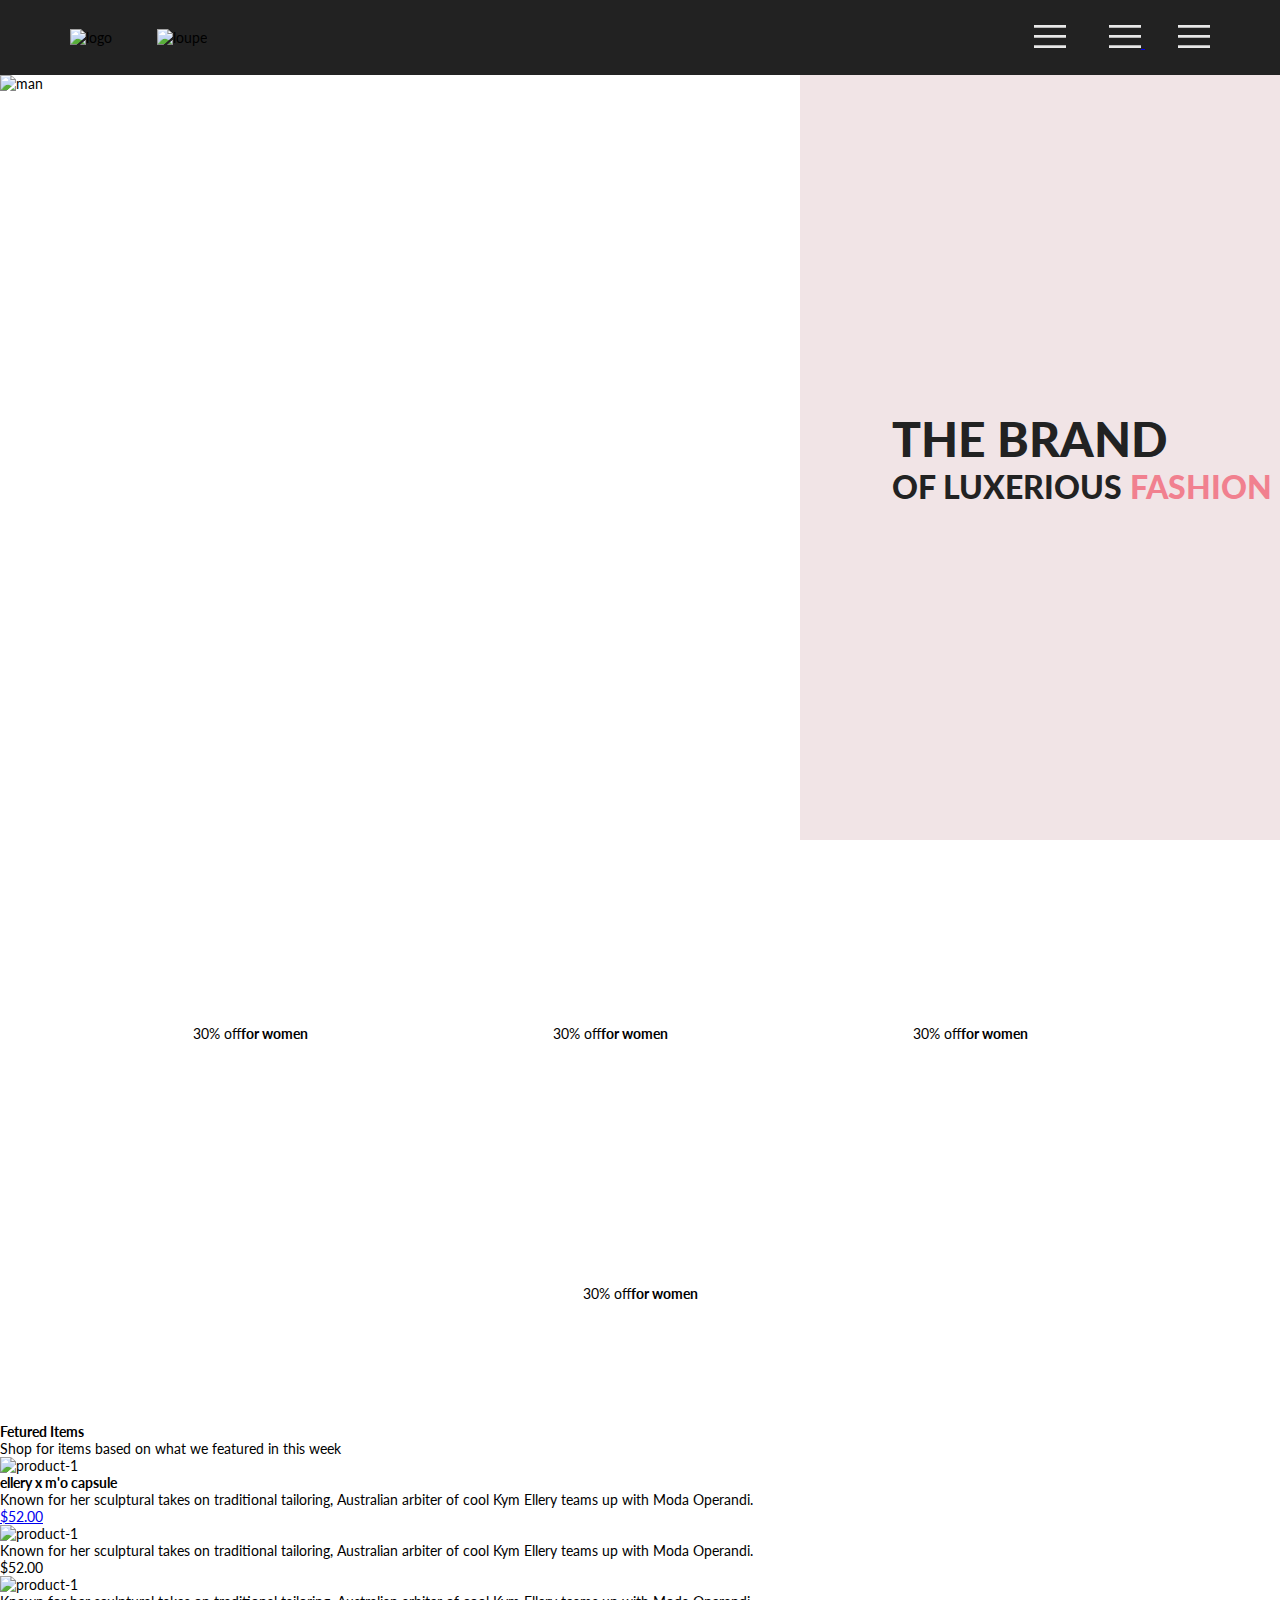
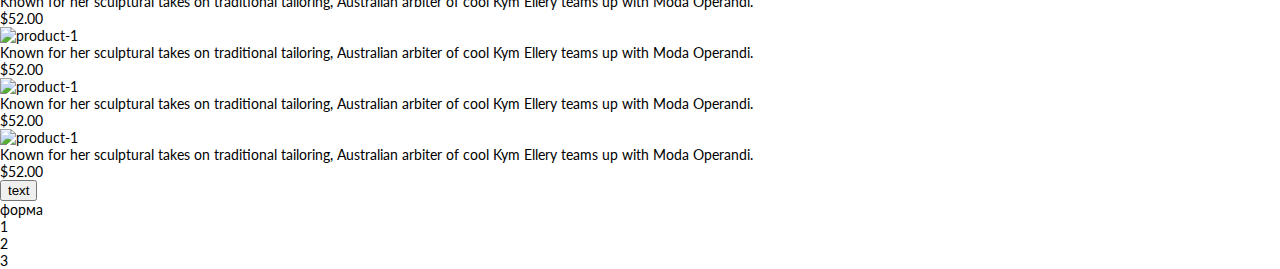
==== index.html @ 74aa557b "add burger svg inline" ====
<!DOCTYPE html>
<html lang="en">

<head>
    <meta charset="UTF-8">
    <meta http-equiv="X-UA-Compatible" content="IE=edge">
    <meta name="viewport" content="width=device-width, initial-scale=1.0">
    <title>Document</title>
    <link rel="stylesheet" href="./css/reset.css">
    <link rel="stylesheet" href="./css/style.css">
    <link rel="preconnect" href="https://fonts.googleapis.com">
    <link rel="preconnect" href="https://fonts.gstatic.com" crossorigin>
    <link href="https://fonts.googleapis.com/css2?family=Lato:ital,wght@0,300;0,400;0,700;0,900;1,400&display=swap"
        rel="stylesheet">
</head>

<body>
    <header class="header">
        <div class="container">
            <div class="header__wrp">
                <div>
                    <img class="header__logo" src="./img/logo.svg" alt="logo">
                    <img class="header__search" src="./img/loupe.svg" alt="loupe">
                </div>
                <div class="header__nav-group">
                    <button class="header__button" type="button">
                        <svg width="32" height="23" viewBox="0 0 32 23" fill="none" xmlns="http://www.w3.org/2000/svg">
                            <path d="M0 23V20.31H32V23H0ZM0 12.76V10.07H32V12.76H0ZM0 2.69V0H32V2.69H0Z" fill="#E8E8E8"/>
                        </svg>    
                    </button>
                    <a class="header__link" href="#">
                        <svg width="32" height="23" viewBox="0 0 32 23" fill="none" xmlns="http://www.w3.org/2000/svg">
                            <path d="M0 23V20.31H32V23H0ZM0 12.76V10.07H32V12.76H0ZM0 2.69V0H32V2.69H0Z" fill="#E8E8E8"/>
                        </svg>
                    </a>
                    <a class="header__link" href="#">
                        <svg width="32" height="23" viewBox="0 0 32 23" fill="none" xmlns="http://www.w3.org/2000/svg">
                            <path d="M0 23V20.31H32V23H0ZM0 12.76V10.07H32V12.76H0ZM0 2.69V0H32V2.69H0Z" fill="#E8E8E8"/>
                        </svg>
                    </a>
                </div>
            </div>
            <nav class="header__menu">
                <h2 class="header__menu-title">menu</h2>
                <ul class="header__menu-list">
                    <li class="header__menu-item menu-sub-item">
                        <h3 class="menu-sub-item__title">man</h3>
                        <ul class="menu-sub-item__list">
                            <li><a class="menu-sub-item__item-link" href="#">Accessories</a></li>
                            <li><a class="menu-sub-item__item-link" href="#">Bags</a></li>
                            <li><a class="menu-sub-item__item-link" href="#">Denim</a></li>
                            <li><a class="menu-sub-item__item-link" href="#">T-Shirts</a></li>
                        </ul>
                    </li>
                    <li>
                        <h3>woman</h3>
                        <ul>
                            <li><a href="#">Accessories</a></li>
                            <li><a href="#">Bags</a></li>
                            <li><a href="#">Denim</a></li>
                            <li><a href="#">T-Shirts</a></li>
                        </ul>
                    </li>
                    <li>
                        <h3>woman</h3>
                        <ul>
                            <li><a href="#">Accessories</a></li>
                            <li><a href="#">Bags</a></li>
                            <li><a href="#">Denim</a></li>
                            <li><a href="#">T-Shirts</a></li>
                        </ul>
                    </li>
                </ul>
            </nav>
        </div>
    </header>
    <main>
        <section class="brand">
            <img class="brand__img" src="./img/man.jpg" alt="man" width="800" height="765">
            <div class="brand__title-wrp">
                <h1 class="brand__title">the brand<span class="brand__sub-title">of luxerious <span
                            class="brand__sub-title-pink">fashion</span></span></h1>
            </div>
        </section>
        <section class="sales container">
            <h2 class="visually-hidden">sales</h2>
            <ul class="sales__list">
                <li class="sales__item sales__item--woman">
                    <p class="sales__item-text">30% off</p>
                    <h3 class="sales__item-title">for women</h3>
                </li>
                <li class="sales__item sales__item--man">
                    <p class="sales__item-text">30% off</p>
                    <h3 class="sales__item-title">for women</h3>
                </li>
                <li class="sales__item sales__item--kids">
                    <p class="sales__item-text">30% off</p>
                    <h3 class="sales__item-title">for women</h3>
                </li>
                <li class="sales__item sales__item--shoes">
                    <p class="sales__item-text">30% off</p>
                    <h3 class="sales__item-title">for women</h3>
                </li>
            </ul>
        </section>
        <section class="products">
            <h2 class="products__title">Fetured Items</h2>
            <p class="products__text">Shop for items based on what we featured in this week</p>
            <ul class="products__list">
                <li class="products__item">
                    <img class="products__item-img" src="./img/product-1.jpg" alt="product-1">
                    <h3 class="products__item-title">ellery x m'o capsule</h3>
                    <p class="products__item-desc">Known for her sculptural takes on traditional tailoring, Australian arbiter of cool Kym Ellery
                        teams up with Moda Operandi.</p>
                    <a class="products__item-link" href="#">$52.00</a>
                </li>
                <li>
                    <img src="./img/product-1.jpg" alt="product-1">
                    <p>Known for her sculptural takes on traditional tailoring, Australian arbiter of cool Kym Ellery
                        teams up with Moda Operandi.</p>
                    <p class="products__item-price">$52.00</p>
                </li>
                <li>
                    <img src="./img/product-1.jpg" alt="product-1">
                    <p>Known for her sculptural takes on traditional tailoring, Australian arbiter of cool Kym Ellery
                        teams up with Moda Operandi.</p>
                    <span>$52.00</span>
                </li>
                </li>
                <li>
                    <img src="./img/product-1.jpg" alt="product-1">
                    <p>Known for her sculptural takes on traditional tailoring, Australian arbiter of cool Kym Ellery
                        teams up with Moda Operandi.</p>
                    <p>$52.00</p>
                </li>
                </li>
                <li>
                    <img src="./img/product-1.jpg" alt="product-1">
                    <p>Known for her sculptural takes on traditional tailoring, Australian arbiter of cool Kym Ellery
                        teams up with Moda Operandi.</p>
                    <p>$52.00</p>
                </li>
                </li>
                <li>
                    <img src="./img/product-1.jpg" alt="product-1">
                    <p>Known for her sculptural takes on traditional tailoring, Australian arbiter of cool Kym Ellery
                        teams up with Moda Operandi.</p>
                    <p>$52.00</p>
                </li>
            </ul>
            <button class="products__button">text</button>
        </section>
    </main>
    <footer>
        <div>форма</div>
        <ul>
            <li>1</li>
            <li>2</li>
            <li>3</li>
        </ul>
    </footer>
</body>

</html>
---- css/style.css ----
:root {
    --black: #222222;
    --pink-bkg: #F1E4E6;
    --pink-text: #F1808F;
}

body {
    font-family: 'Lato';
    font-weight: 400;
    font-style: normal;
    font-size: 14px;
    line-height: 17px;
}

.visually-hidden {
    position: absolute;
    white-space: nowrap;
    width: 1px;
    height: 1px;
    overflow: hidden;
    border: 0;
    padding: 0;
    clip: rect(0 0 0 0);
    clip-path: inset(50%);
    margin: -1px;
}

.container {
    width: 1140px;
    margin: 0 auto;
}

.header {
    background-color: var(--black);
}

.header__logo {
    margin: 0 41px 0 0;
}

.header__button {
    background-color: transparent;
    border: 0;
}

.header__link {
    margin: 0 0 0 33px;
}

.header__wrp {
    display: flex;
    justify-content: space-between;
    min-height: 75px;
    align-items: center;
}

.header__menu {
    display: none;
}

.brand {
    display: flex;
    margin: 0 0 63px;
}

.brand__title-wrp {
    display: flex;
    align-items: center;
    padding: 0 0 0 92px;
    background-color: var(--pink-bkg);
    flex-grow: 1;
}

.brand__title {
    font-size: 48px;
    font-weight: 900;
    line-height: 58px;
    color: var(--black);
    text-transform: uppercase;
}

.brand__sub-title {
    display: block;
    font-size: 32px;
    line-height: 38px;
}

.brand__sub-title-pink {
    color: var(--pink-text)
}

.sales__item {
    width: 360px;
    min-height: 260px;
    display: flex;
    align-items: center;
    justify-content: center;
}

.sales__list {
    display: flex;
    flex-wrap: wrap;
}

.sales__item--woman {
    background-image: url('../img/sales-woman.jpg');
}

.sales__item--shoes {
    width: 100%;
}
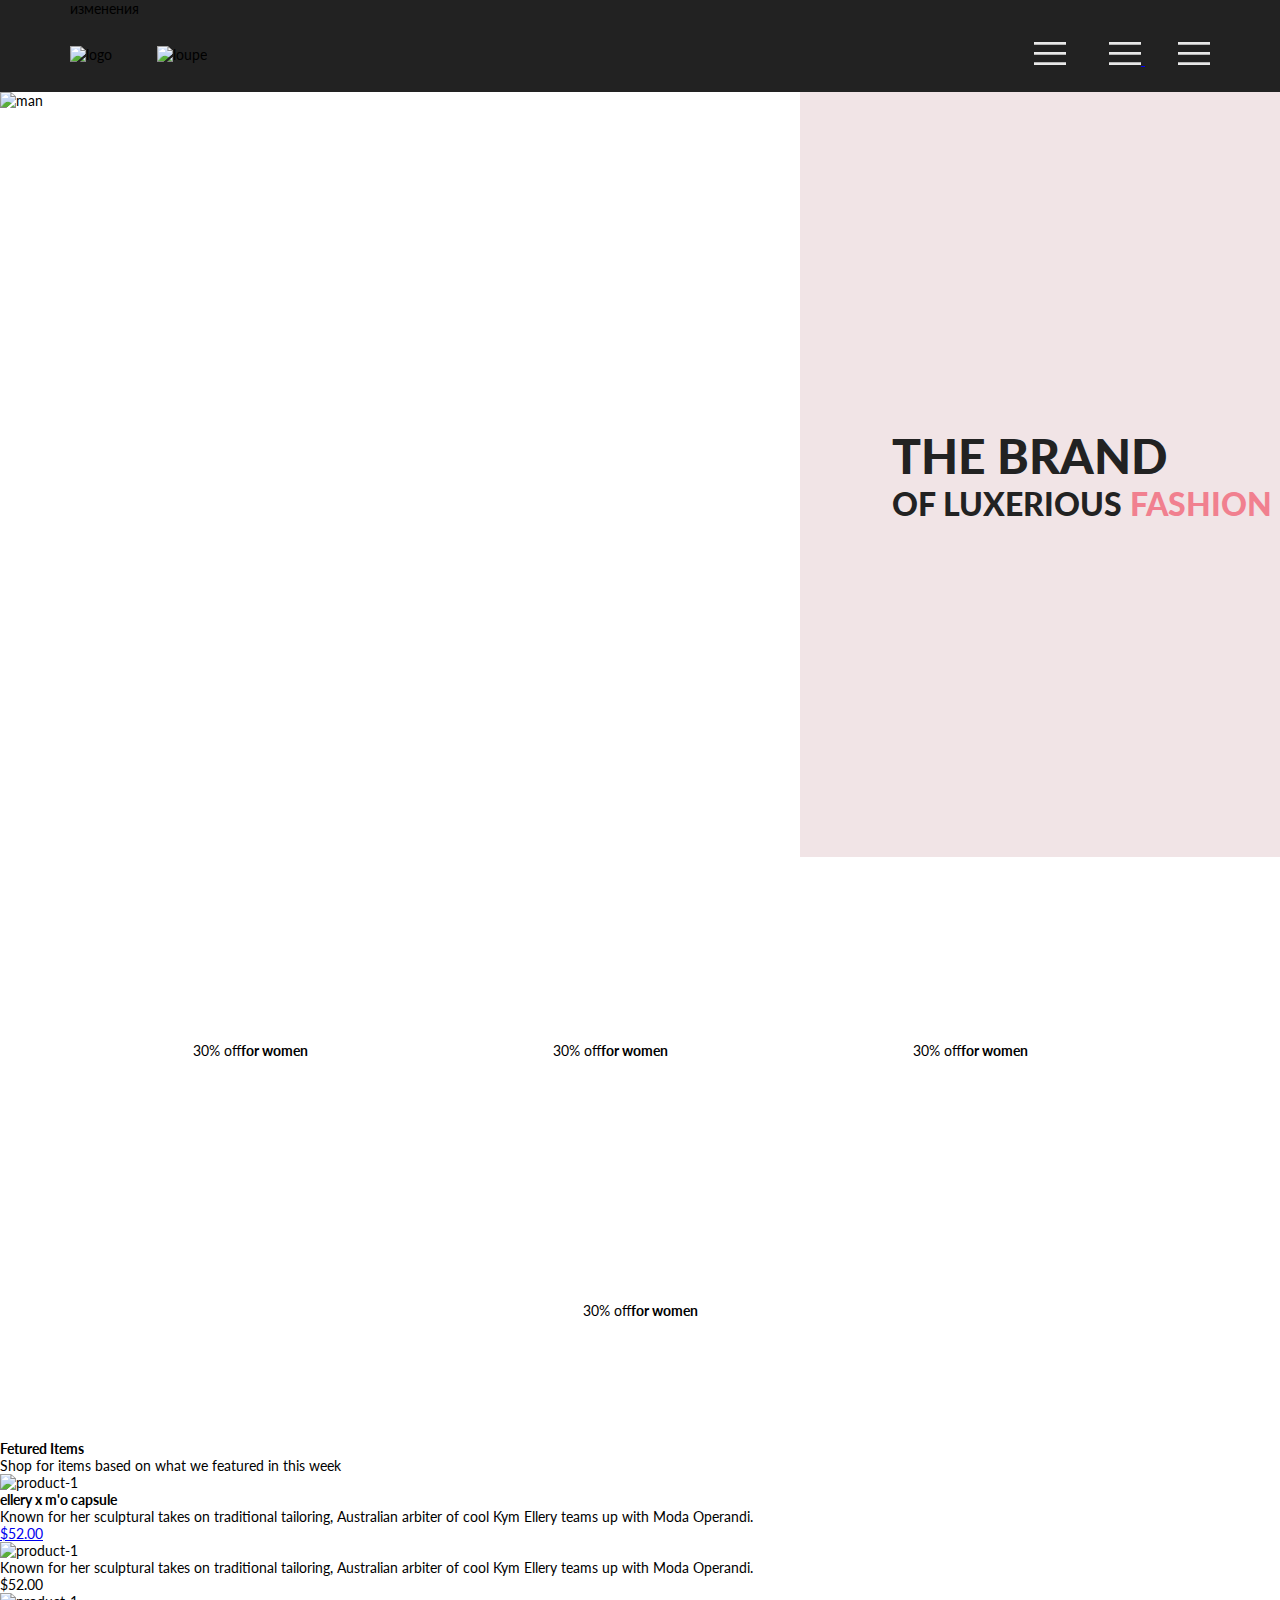
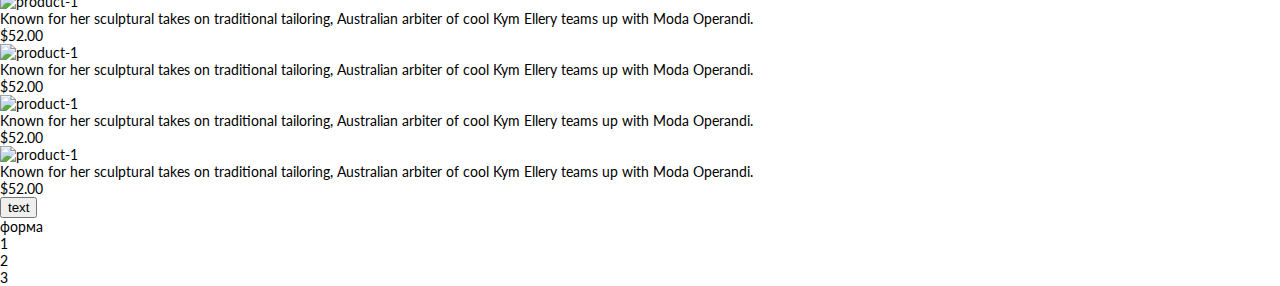
==== commit 6ce8b3d1: "add burger svg inline" ====
--- a/index.html
+++ b/index.html
@@ -17,6 +17,7 @@
 <body>
     <header class="header">
         <div class="container">
+            изменения
             <div class="header__wrp">
                 <div>
                     <img class="header__logo" src="./img/logo.svg" alt="logo">
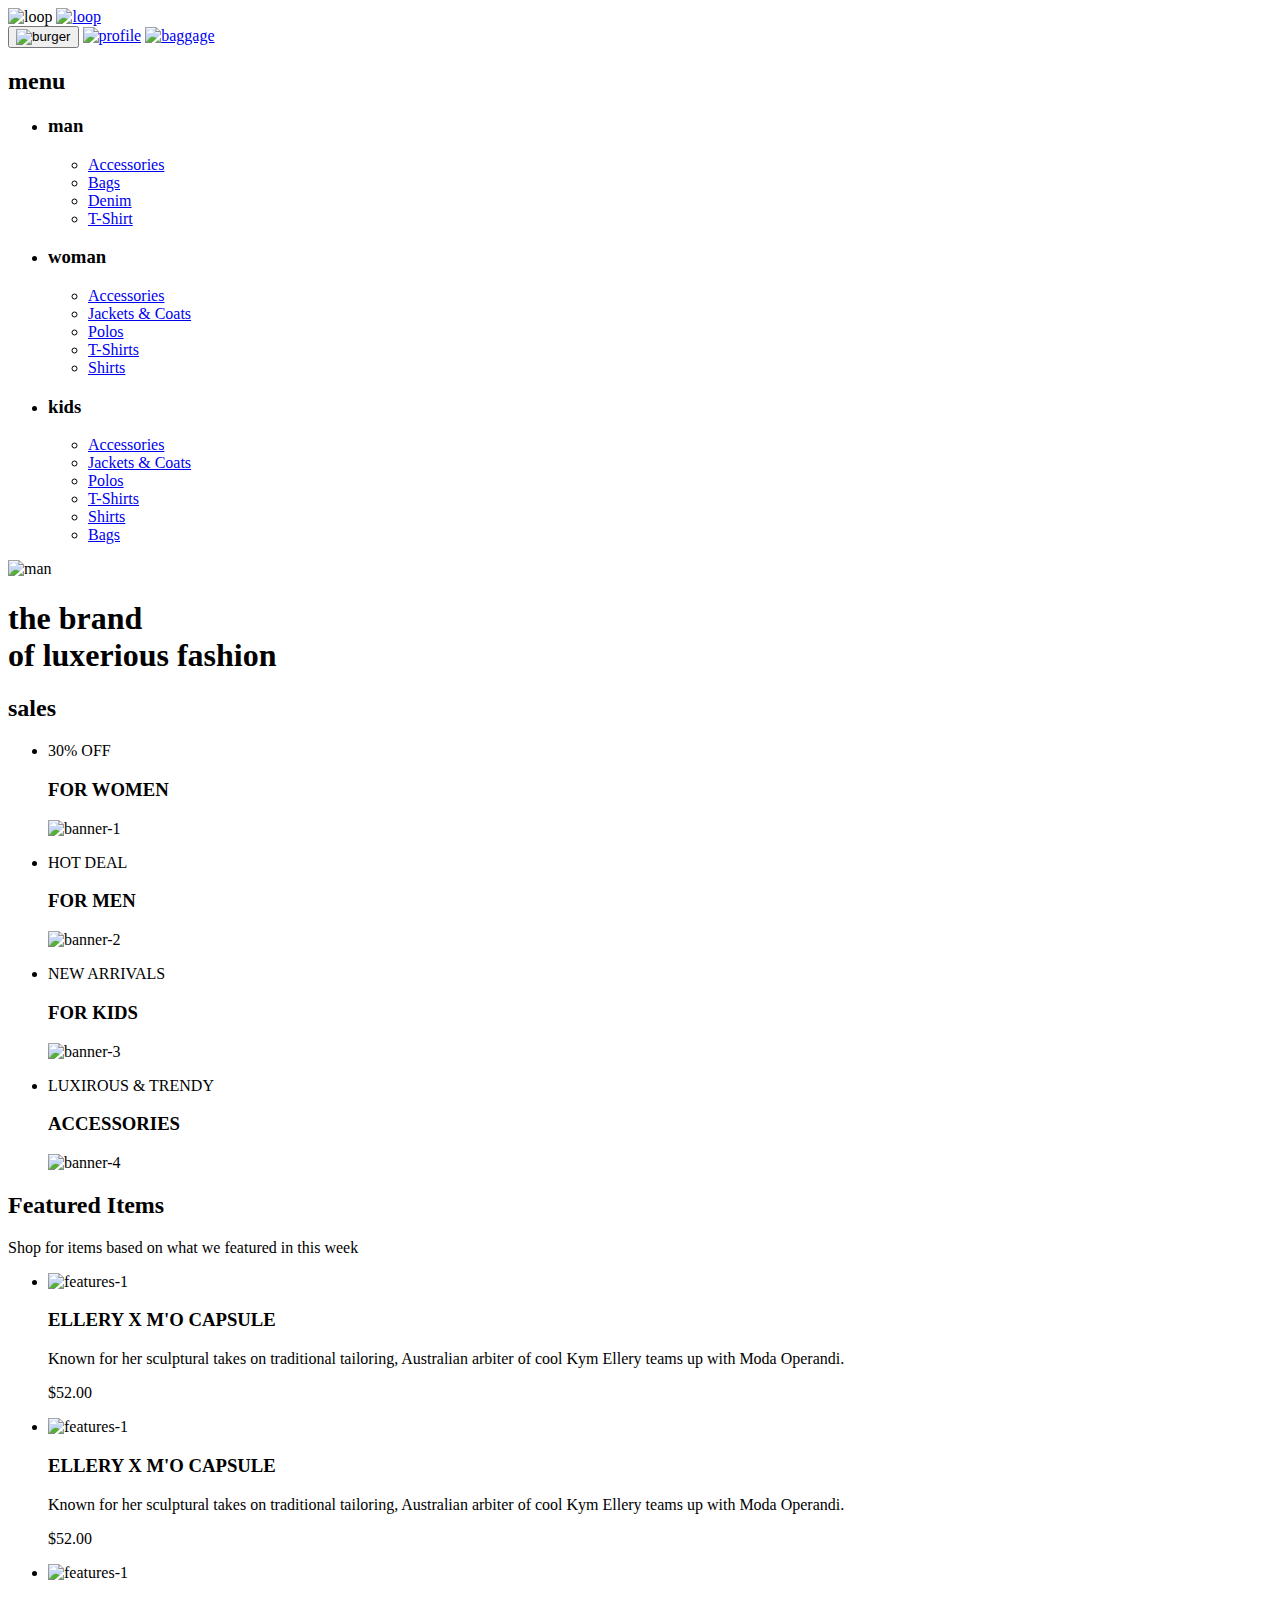
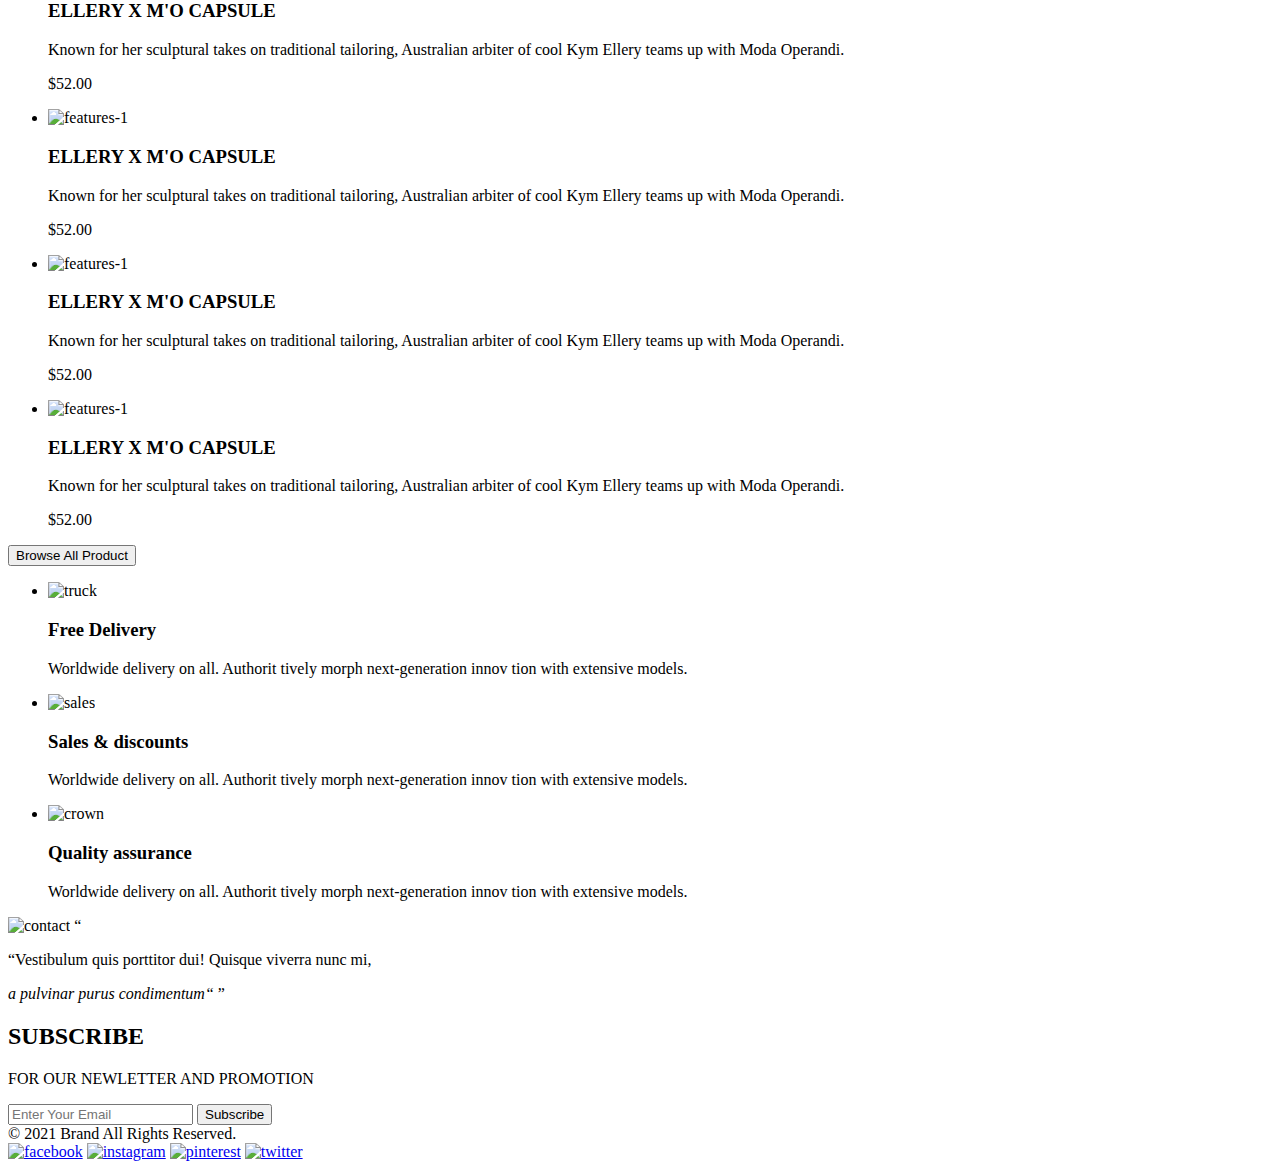
==== commit 9d41cdc2: "fix" ====
--- a/index.html
+++ b/index.html
@@ -1,165 +1,245 @@
 <!DOCTYPE html>
 <html lang="en">
-
-<head>
-    <meta charset="UTF-8">
-    <meta http-equiv="X-UA-Compatible" content="IE=edge">
-    <meta name="viewport" content="width=device-width, initial-scale=1.0">
-    <title>Document</title>
-    <link rel="stylesheet" href="./css/reset.css">
-    <link rel="stylesheet" href="./css/style.css">
+  <head>
+    <meta charset="UTF-8" />
+    <meta http-equiv="X-UA-Compatible" content="IE=edge" />
+    <meta name="viewport" content="width=device-width, initial-scale=1.0" />
+    <link rel="stylesheet" href="reset.css">
+    <link rel="stylesheet" href="styles.css" />
+    <title>Web-I</title>
     <link rel="preconnect" href="https://fonts.googleapis.com">
-    <link rel="preconnect" href="https://fonts.gstatic.com" crossorigin>
-    <link href="https://fonts.googleapis.com/css2?family=Lato:ital,wght@0,300;0,400;0,700;0,900;1,400&display=swap"
-        rel="stylesheet">
-</head>
-
-<body>
+<link rel="preconnect" href="https://fonts.gstatic.com" crossorigin>
+<link href="https://fonts.googleapis.com/css2?family=Lato:ital,wght@0,300;0,400;0,700;1,400&display=swap" rel="stylesheet">
+  </head>
+  <body>
     <header class="header">
-        <div class="container">
-            изменения
-            <div class="header__wrp">
-                <div>
-                    <img class="header__logo" src="./img/logo.svg" alt="logo">
-                    <img class="header__search" src="./img/loupe.svg" alt="loupe">
-                </div>
-                <div class="header__nav-group">
-                    <button class="header__button" type="button">
-                        <svg width="32" height="23" viewBox="0 0 32 23" fill="none" xmlns="http://www.w3.org/2000/svg">
-                            <path d="M0 23V20.31H32V23H0ZM0 12.76V10.07H32V12.76H0ZM0 2.69V0H32V2.69H0Z" fill="#E8E8E8"/>
-                        </svg>    
-                    </button>
-                    <a class="header__link" href="#">
-                        <svg width="32" height="23" viewBox="0 0 32 23" fill="none" xmlns="http://www.w3.org/2000/svg">
-                            <path d="M0 23V20.31H32V23H0ZM0 12.76V10.07H32V12.76H0ZM0 2.69V0H32V2.69H0Z" fill="#E8E8E8"/>
-                        </svg>
-                    </a>
-                    <a class="header__link" href="#">
-                        <svg width="32" height="23" viewBox="0 0 32 23" fill="none" xmlns="http://www.w3.org/2000/svg">
-                            <path d="M0 23V20.31H32V23H0ZM0 12.76V10.07H32V12.76H0ZM0 2.69V0H32V2.69H0Z" fill="#E8E8E8"/>
-                        </svg>
-                    </a>
-                </div>
-            </div>
-            <nav class="header__menu">
-                <h2 class="header__menu-title">menu</h2>
-                <ul class="header__menu-list">
-                    <li class="header__menu-item menu-sub-item">
-                        <h3 class="menu-sub-item__title">man</h3>
-                        <ul class="menu-sub-item__list">
-                            <li><a class="menu-sub-item__item-link" href="#">Accessories</a></li>
-                            <li><a class="menu-sub-item__item-link" href="#">Bags</a></li>
-                            <li><a class="menu-sub-item__item-link" href="#">Denim</a></li>
-                            <li><a class="menu-sub-item__item-link" href="#">T-Shirts</a></li>
-                        </ul>
-                    </li>
-                    <li>
-                        <h3>woman</h3>
-                        <ul>
-                            <li><a href="#">Accessories</a></li>
-                            <li><a href="#">Bags</a></li>
-                            <li><a href="#">Denim</a></li>
-                            <li><a href="#">T-Shirts</a></li>
-                        </ul>
-                    </li>
-                    <li>
-                        <h3>woman</h3>
-                        <ul>
-                            <li><a href="#">Accessories</a></li>
-                            <li><a href="#">Bags</a></li>
-                            <li><a href="#">Denim</a></li>
-                            <li><a href="#">T-Shirts</a></li>
-                        </ul>
-                    </li>
-                </ul>
-            </nav>
-        </div>
+      <div class="container">
+        <div class="header__wrp">
+        <div class="header__nav-group">
+      <img src="img/logo.svg" alt="loop" class="header_logo"/>
+      <a href="#"><img src="img/loop.svg" alt="loop" class="header__link" /></a>
+    </div>
+    <div>
+      <button><img src="img/burger.svg" alt="burger" class="header__button"/></button>
+      <a href="#"><img src="img/profile.svg" alt="profile" class="header__link" /></a>
+      <a href="#"><img src="img/baggage.svg" alt="baggage" class="header__link" /></a>
+    </div>
+  </div>
+      <nav class="header__menu">
+        <h2 class="header__menu-title">menu</h2>
+        <ul class="header__menu-list">
+          <li class="header__menu-sub-item">
+            <h3 class="menu-sub-item-title">man</h3>
+            <ul class="menu-sub-item-list">
+              <li class="menu-sub-item-list__item-link"><a href="#">Accessories</a></li>
+              <li><a href="#">Bags</a></li>
+              <li><a href="#">Denim</a></li>
+              <li><a href="#">T-Shirt</a></li>
+            </ul>
+          </li>
+          <li>
+            <h3>woman</h3>
+            <ul>
+              <li><a href="#">Accessories</a></li>
+              <li><a href="#">Jackets & Coats</a></li>
+              <li><a href="#">Polos</a></li>
+              <li><a href="#">T-Shirts</a></li>
+              <li><a href="#">Shirts</a></li>
+            </ul>
+          </li>
+          <li>
+            <h3>kids</h3>
+            <ul>
+              <li><a href="#">Accessories</a></li>
+              <li><a href="#">Jackets & Coats</a></li>
+              <li><a href="#">Polos</a></li>
+              <li><a href="#">T-Shirts</a></li>
+              <li><a href="#">Shirts</a></li>
+              <li><a href="#">Bags</a></li>
+            </ul>
+          </li>
+        </ul>
+      </nav>
+    </div>
     </header>
     <main>
-        <section class="brand">
-            <img class="brand__img" src="./img/man.jpg" alt="man" width="800" height="765">
-            <div class="brand__title-wrp">
-                <h1 class="brand__title">the brand<span class="brand__sub-title">of luxerious <span
-                            class="brand__sub-title-pink">fashion</span></span></h1>
-            </div>
-        </section>
-        <section class="sales container">
-            <h2 class="visually-hidden">sales</h2>
-            <ul class="sales__list">
-                <li class="sales__item sales__item--woman">
-                    <p class="sales__item-text">30% off</p>
-                    <h3 class="sales__item-title">for women</h3>
-                </li>
-                <li class="sales__item sales__item--man">
-                    <p class="sales__item-text">30% off</p>
-                    <h3 class="sales__item-title">for women</h3>
-                </li>
-                <li class="sales__item sales__item--kids">
-                    <p class="sales__item-text">30% off</p>
-                    <h3 class="sales__item-title">for women</h3>
-                </li>
-                <li class="sales__item sales__item--shoes">
-                    <p class="sales__item-text">30% off</p>
-                    <h3 class="sales__item-title">for women</h3>
-                </li>
-            </ul>
-        </section>
-        <section class="products">
-            <h2 class="products__title">Fetured Items</h2>
-            <p class="products__text">Shop for items based on what we featured in this week</p>
-            <ul class="products__list">
-                <li class="products__item">
-                    <img class="products__item-img" src="./img/product-1.jpg" alt="product-1">
-                    <h3 class="products__item-title">ellery x m'o capsule</h3>
-                    <p class="products__item-desc">Known for her sculptural takes on traditional tailoring, Australian arbiter of cool Kym Ellery
-                        teams up with Moda Operandi.</p>
-                    <a class="products__item-link" href="#">$52.00</a>
-                </li>
-                <li>
-                    <img src="./img/product-1.jpg" alt="product-1">
-                    <p>Known for her sculptural takes on traditional tailoring, Australian arbiter of cool Kym Ellery
-                        teams up with Moda Operandi.</p>
-                    <p class="products__item-price">$52.00</p>
-                </li>
-                <li>
-                    <img src="./img/product-1.jpg" alt="product-1">
-                    <p>Known for her sculptural takes on traditional tailoring, Australian arbiter of cool Kym Ellery
-                        teams up with Moda Operandi.</p>
-                    <span>$52.00</span>
-                </li>
-                </li>
-                <li>
-                    <img src="./img/product-1.jpg" alt="product-1">
-                    <p>Known for her sculptural takes on traditional tailoring, Australian arbiter of cool Kym Ellery
-                        teams up with Moda Operandi.</p>
-                    <p>$52.00</p>
-                </li>
-                </li>
-                <li>
-                    <img src="./img/product-1.jpg" alt="product-1">
-                    <p>Known for her sculptural takes on traditional tailoring, Australian arbiter of cool Kym Ellery
-                        teams up with Moda Operandi.</p>
-                    <p>$52.00</p>
-                </li>
-                </li>
-                <li>
-                    <img src="./img/product-1.jpg" alt="product-1">
-                    <p>Known for her sculptural takes on traditional tailoring, Australian arbiter of cool Kym Ellery
-                        teams up with Moda Operandi.</p>
-                    <p>$52.00</p>
-                </li>
-            </ul>
-            <button class="products__button">text</button>
-        </section>
+      <section class="brand">
+        <img src="img/Man.jpg" alt="man" width="800px" height="765px" />
+        <div class="brand__title-wrp">
+          <h1 class="brand__title"><span class="brand__sub-title">
+            <div class="main-title">the brand</div>
+            <span class="secondary-title">of luxerious <span class="fashion">fashion</span></span>
+          </span></h1>
+        </div>
+      </section>
+      <section class="sales container">
+        <h2 class="sales__title visually-hidden">sales</h2>
+          <ul class="sales__list">
+            <li class="sales__item_woman">
+              <p class="sales__item-text">30% OFF</p>
+              <h3 class="sales__item-title">FOR WOMEN</h3>
+              <img src="img/banner-1.png" alt="banner-1" />
+            </li>
+            <li class="sales__item_man">
+              <p class="sales__item-text">HOT DEAL</p>
+              <h3 class="sales__item-title">FOR MEN</h3>
+              <img src="img/banner-2.png" alt="banner-2" />
+            </li>
+            <li class="sales__item_kids">
+              <p class="sales__item-text">NEW ARRIVALS</p>
+              <h3 class="sales__item-title">FOR KIDS</h3>
+              <img src="img/banner-3.png" alt="banner-3" />
+            </li>
+            <li class="sales__item_shoes">
+              <p class="sales__item-text">LUXIROUS & TRENDY</p>
+              <h3 class="sales__item-title">ACCESSORIES</h3>
+              <img src="img/banner-4.png" alt="banner-4" />
+            </li>
+        </ul>
+      </section>
+      <section class="products container">
+        <div class="products__head">
+         <span class="products__head-title"><h2 >Featured Items</h2></span> 
+          <p class="products__head-text">Shop for items based on what we featured in this week</p>
+        </div>
+        <ul class="products__list">
+          <li class="product__item">
+            <img src="img/features-1.png" alt="features-1" class="product__item-img"/>
+            <h3 class="product__item-title">ELLERY X M'O CAPSULE</h3>
+            <p class="product__item-desc">
+              Known for her sculptural takes on traditional tailoring,
+              Australian arbiter of cool Kym Ellery teams up with Moda Operandi.
+            </p>
+            <p class="product__item-price">$52.00</p>
+          </li>
+          <li class="product__item">
+            <img src="img/features-2.png" alt="features-1" class="product__item-img" />
+            <h3 class="product__item-title">ELLERY X M'O CAPSULE</h3>
+            <p class="product__item-desc">
+              Known for her sculptural takes on traditional tailoring,
+              Australian arbiter of cool Kym Ellery teams up with Moda Operandi.
+            </p>
+            <p class="product__item-price">$52.00</p>
+          </li>
+          <li class="product__item">
+            <img src="img/features-3.png" alt="features-1"  />
+            <h3 class="product__item-title">ELLERY X M'O CAPSULE</h3>
+            <p class="product__item-desc">
+              Known for her sculptural takes on traditional tailoring,
+              Australian arbiter of cool Kym Ellery teams up with Moda Operandi.
+            </p>
+            <p class="product__item-price">$52.00</p>
+          </li>
+          <li class="product__item">
+            <img src="img/features-4.png" alt="features-1" />
+            <h3 class="product__item-title">ELLERY X M'O CAPSULE</h3>
+            <p class="product__item-desc">
+              Known for her sculptural takes on traditional tailoring,
+              Australian arbiter of cool Kym Ellery teams up with Moda Operandi.
+            </p>
+            <p class="product__item-price">$52.00</p>
+          </li>
+          <li class="product__item">
+            <img src="img/features-5.png" alt="features-1" />
+            <h3 class="product__item-title">ELLERY X M'O CAPSULE</h3>
+            <p class="product__item-desc">
+              Known for her sculptural takes on traditional tailoring,
+              Australian arbiter of cool Kym Ellery teams up with Moda Operandi.
+            </p>
+            <p class="product__item-price">$52.00</p>
+          </li>
+          <li class="product__item">
+            <img src="img/features-6.png" alt="features-1" />
+            <h3 class="product__item-title">ELLERY X M'O CAPSULE</h3>
+            <p class="product__item-desc">
+              Known for her sculptural takes on traditional tailoring,
+              Australian arbiter of cool Kym Ellery teams up with Moda Operandi.
+            </p>
+            <p class="product__item-price">$52.00</p>
+          </li>
+        </ul>
+        <div class="products__button-wrp">
+          <button class="products__button">
+            <span class="products__button-desc">Browse All Product</span>
+          </button>
+        </div>
+      </section>
+      <section class="about">
+        <ul class="about__list container">
+          <li class="about__list-item">
+            <div class="about__list-center">
+              <img src="img/truck.png" alt="truck" class="about__list-img" />
+            </div>
+            <div class="about__list-center">
+              <h3 class="about__list-header_truck">Free Delivery</h3>
+            </div>
+            <div class="about__list-center">
+              <p class="about__list-text"> 
+                Worldwide delivery on all. Authorit tively morph next-generation
+                innov tion with extensive models.
+              </p>
+            </div>
+          </li>
+          <li class="about__list-item">
+            <div class="about__list-center">
+              <img src="img/sales.png" alt="sales" class="about__list-img" />
+            </div>
+            <div class="about__list-center">
+              <h3 class="about__list-header_percent">Sales & discounts</h3>
+            </div>
+            <div class="about__list-center">
+              <p class="about__list-text"> 
+                Worldwide delivery on all. Authorit tively morph next-generation
+                innov tion with extensive models.
+              </p>
+            </div>
+          </li>
+          <li class="about__list-item">
+            <div class="about__list-center">
+              <img src="img/crown.png" alt="crown" class="about__list-img_crown" />
+            </div>
+            <div class="about__list-center">
+              <h3 class="about__list-header_crown">Quality assurance</h3>
+            </div>
+            <div class="about__list-center">
+              <p class="about__list-text"> 
+                Worldwide delivery on all. Authorit tively morph next-generation
+                innov tion with extensive models.
+              </p>
+            </div>
+          </li>
+        </ul>
+      </section>
+      <section class="subscription">
+        <div class="subscription__list container">
+          <div class="subscription__quote">
+            <img src="img/Ellipse.png" alt="contact" class="subscription__quote-image" />
+            <q class="subscription__quote-text">
+              <p>“Vestibulum quis porttitor dui! Quisque viverra nunc mi,</p>
+              <i class="italic">a pulvinar purus condimentum“</i>
+            </q>
+          </div>
+          <div class="subscription__sub">
+            <h2 class="subscription__sub-head">SUBSCRIBE</h2>
+            <p class="subscription__sub-text">FOR OUR NEWLETTER AND PROMOTION</p>
+            <form>
+              <input type="email" placeholder="Enter Your Email" />
+              <button type="submit">Subscribe</button>
+            </form>
+          </div>
+        </div>
+      </section>
     </main>
-    <footer>
-        <div>форма</div>
-        <ul>
-            <li>1</li>
-            <li>2</li>
-            <li>3</li>
-        </ul>
+    <footer class="footer">
+      <div class="footer__main container">
+        <span class="footer__copyright">© 2021 Brand All Rights Reserved.</span>
+        <div class="footer__link">
+         <a href="#"><img src="img/facebook.svg" alt="facebook" /></a> 
+          <a href="#"><img src="img/instagram.svg" alt="instagram" /></a>
+          <a href="#"><img src="img/pinterest.svg" alt="pinterest" /></a>
+          <a href="#"><img src="img/twitter.svg" alt="twitter" /></a>   
+        </div>
+      </div>
     </footer>
-</body>
-
+  </body>
 </html>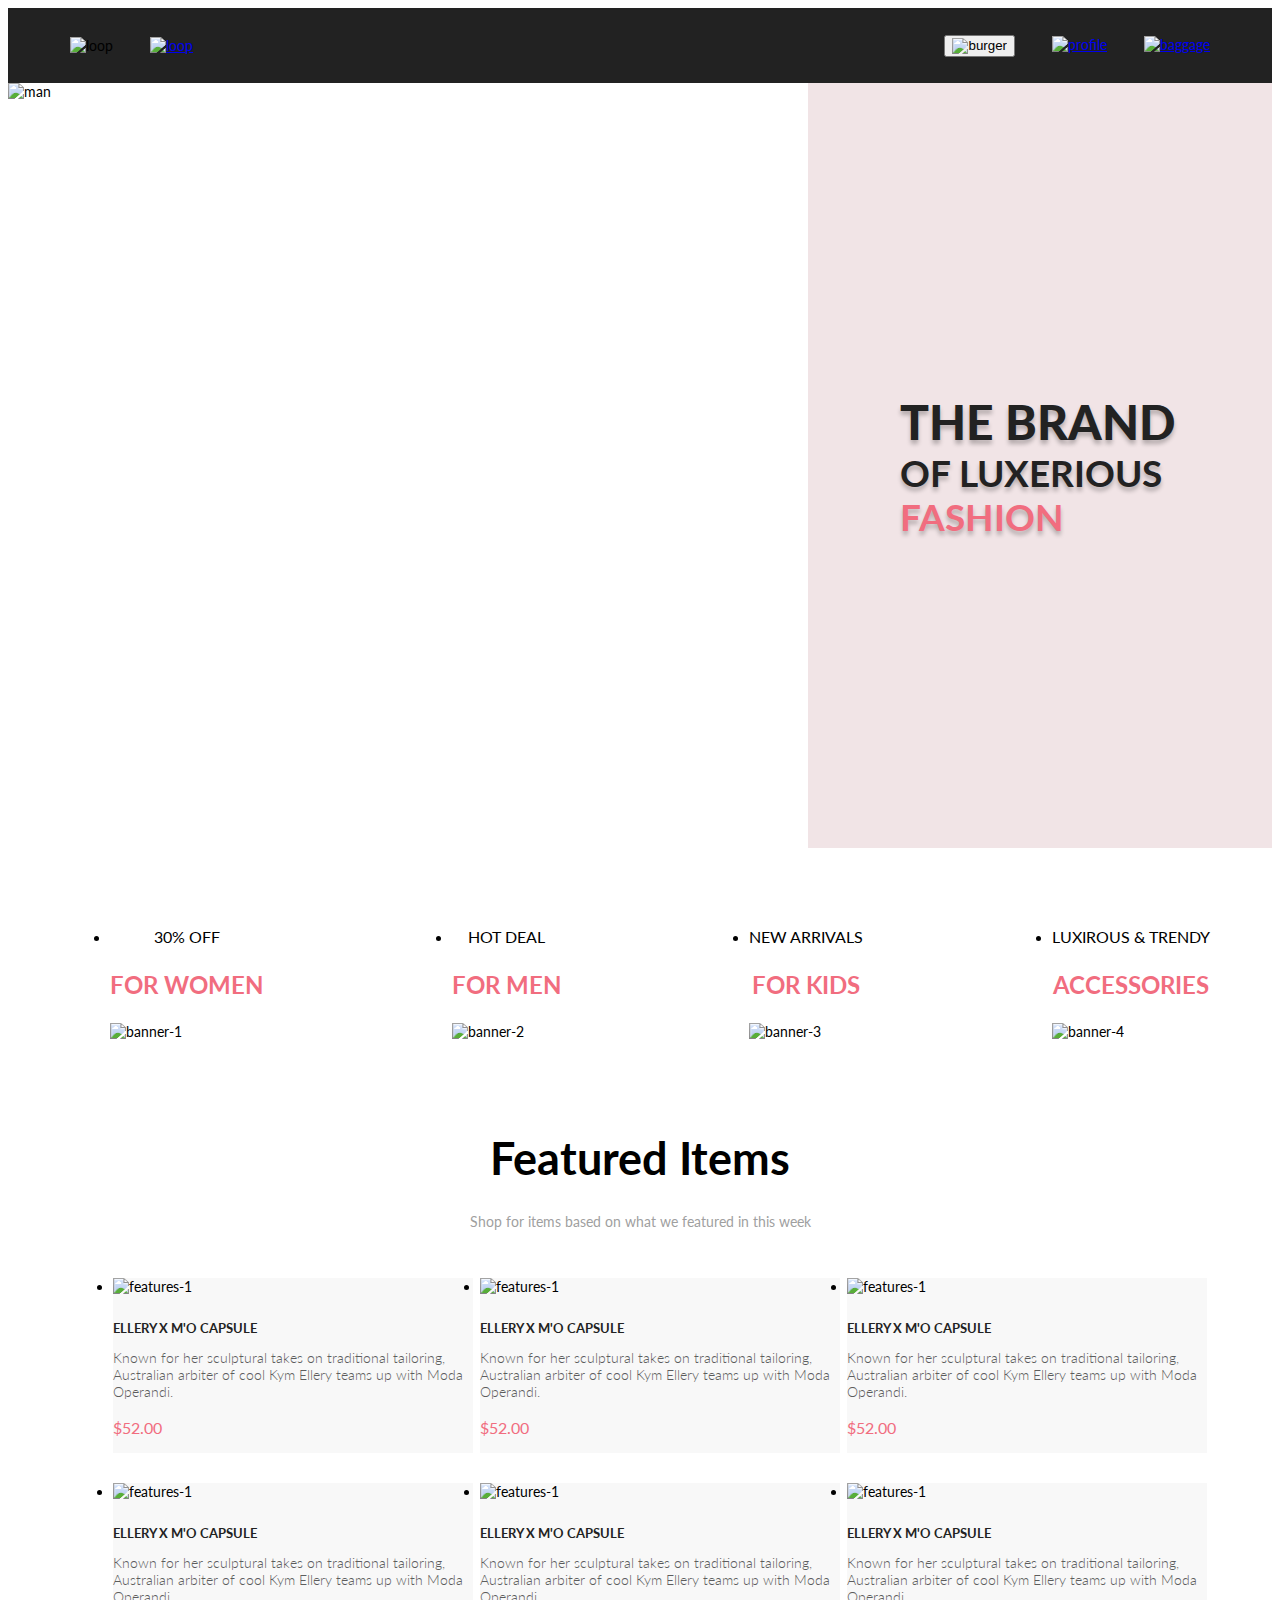
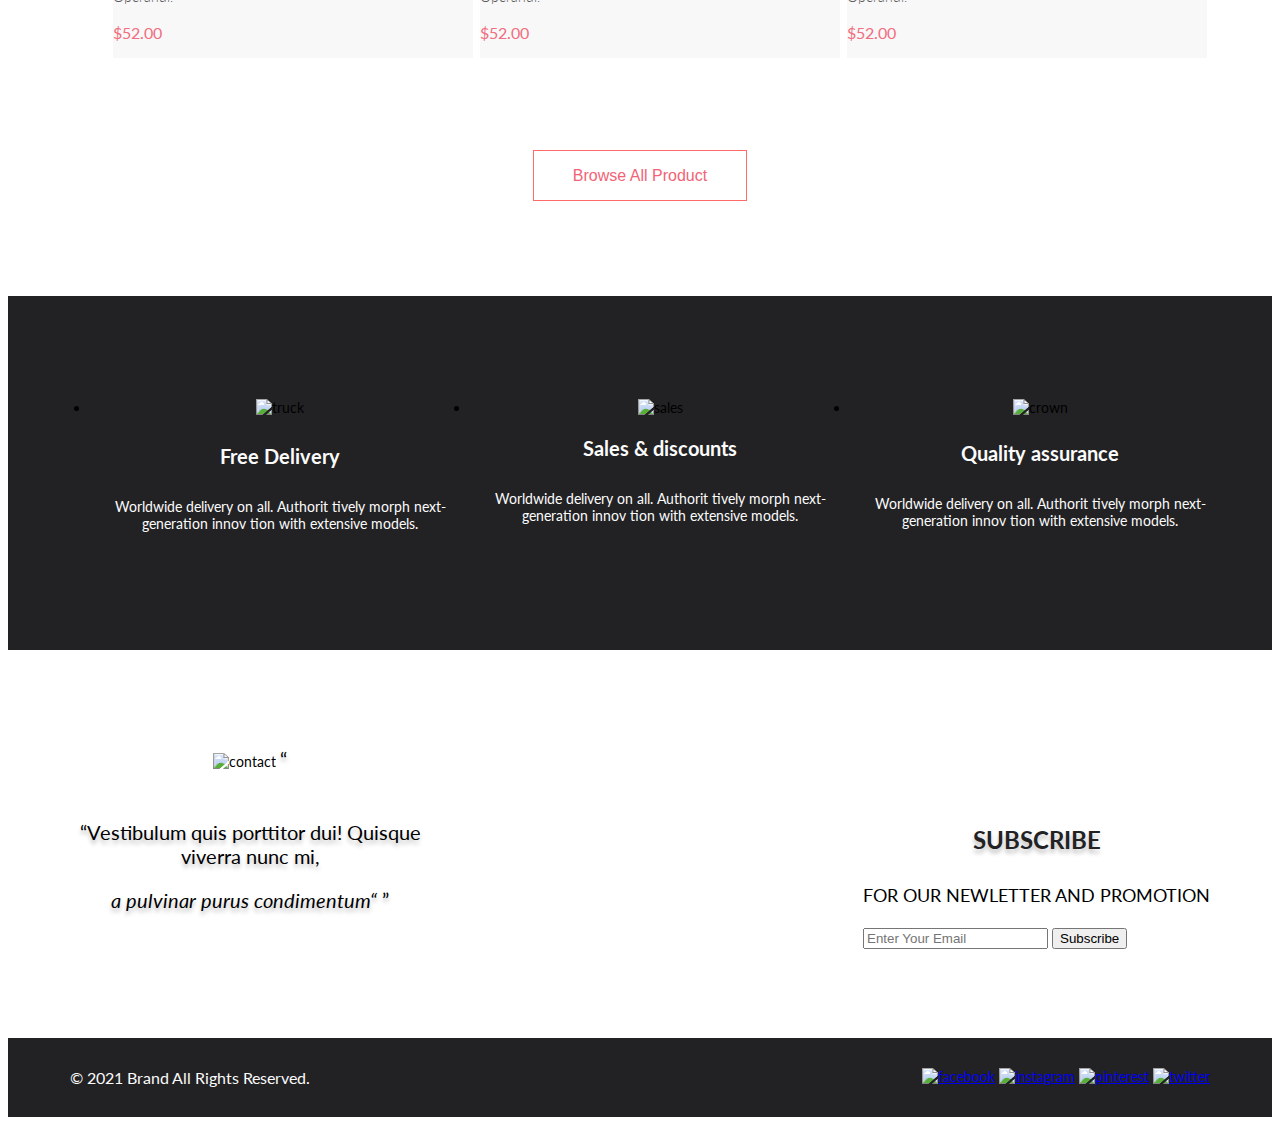
==== commit f2fb8abb: "fix-2" ====
--- a/index.html
+++ b/index.html
@@ -76,23 +76,23 @@
         <h2 class="sales__title visually-hidden">sales</h2>
           <ul class="sales__list">
             <li class="sales__item_woman">
-              <p class="sales__item-text">30% OFF</p>
-              <h3 class="sales__item-title">FOR WOMEN</h3>
+              <p class="sales__item-text upper-text">30% off</p>
+              <h3 class="sales__item-title upper-text">for women</h3>
               <img src="img/banner-1.png" alt="banner-1" />
             </li>
             <li class="sales__item_man">
-              <p class="sales__item-text">HOT DEAL</p>
-              <h3 class="sales__item-title">FOR MEN</h3>
+              <p class="sales__item-text upper-text">hot deal</p>
+              <h3 class="sales__item-title upper-text">for men</h3>
               <img src="img/banner-2.png" alt="banner-2" />
             </li>
             <li class="sales__item_kids">
-              <p class="sales__item-text">NEW ARRIVALS</p>
-              <h3 class="sales__item-title">FOR KIDS</h3>
+              <p class="sales__item-text upper-text">new arrivals</p>
+              <h3 class="sales__item-title upper-text">for kids</h3>
               <img src="img/banner-3.png" alt="banner-3" />
             </li>
             <li class="sales__item_shoes">
-              <p class="sales__item-text">LUXIROUS & TRENDY</p>
-              <h3 class="sales__item-title">ACCESSORIES</h3>
+              <p class="sales__item-text upper-text">luxirous & trendy</p>
+              <h3 class="sales__item-title upper-text">accessories</h3>
               <img src="img/banner-4.png" alt="banner-4" />
             </li>
         </ul>
--- a/styles.css
+++ b/styles.css
@@ -0,0 +1,335 @@
+:root {
+    --black: #222222;
+    --pink-bkg: #F1E4E6;
+    --pink-text: #F1808F;
+    --grey-bkg:  #F8F8F8;
+}
+
+body {
+    font-family: 'Lato';
+    font-weight: 400;
+    font-style: normal;
+    font-size: 14px;
+    line-height: 17px;
+}
+
+.visually-hidden {
+    position: absolute;
+    white-space: nowrap;
+    width: 1px;
+    height: 1px;
+    overflow: hidden;
+    border: 0;
+    padding: 0;
+    clip: rect(0 0 0 0);
+    clip-path: inset(50%);
+    margin: -1px;
+}
+
+.container {
+    width: 1140px;
+    margin: 0 auto;
+}
+
+.italic{
+    font-style: italic;
+}
+
+.upper-text{
+    text-transform: uppercase;
+}
+
+.header {
+    background-color: var(--black);
+}
+
+.header__logo {
+    margin: 0 41px 0 0;
+}
+
+.header__button {
+    background-color: transparent;
+    border: 0;
+}
+
+.header__link {
+    margin: 0 0 0 33px;
+}
+
+.header__wrp {
+    display: flex;
+    justify-content: space-between;
+    min-height: 75px;
+    align-items: center;
+}
+
+.header__menu {
+    display: none;
+}
+
+.brand {
+    display: flex;
+    margin: 0 0 63px;
+}
+
+.brand__title-wrp {
+    display: flex;
+    align-items: center;
+    padding: 0 0 0 92px;
+    background-color: var(--pink-bkg);
+    flex-grow: 1;
+}
+
+.brand__title {
+    color: var(--black);
+    text-transform: uppercase;
+    text-shadow: 0px 4px 4px rgba(0, 0, 0, 0.25);
+}
+
+.main-title{
+    font-weight: 900;
+    font-size: 48px;
+    line-height: 58px;
+}
+
+.secondary-title{
+    font-weight: 700;
+    font-size: 37px;
+    line-height: 44px;
+}
+
+.fashion{
+    color:#F16D7F;
+}
+
+.brand__sub-title {
+    display: block;
+    font-size: 32px;
+    line-height: 38px;
+}
+
+.brand__sub-title-pink {
+    color: var(--pink-text)
+}
+
+.sales{
+    margin-bottom: 100px;
+}
+
+.sales__item {
+    width: 360px;
+    min-height: 260px;
+    display: flex;
+    align-items: center;
+    justify-content: center;
+}
+
+.sales__list {
+    display: flex;
+    flex-wrap: wrap;
+   justify-content: space-between;
+}
+
+.sales__item-text{
+    font-size: 16px;
+    line-height: 19px;
+    text-align: center;
+    color: #000000;
+}
+
+.sales__item-title{
+    color: #F16D7F;
+    font-weight: 700;
+    font-size: 24px;
+    line-height: 29px;
+    text-align: center;
+}
+
+.sales__item--woman {
+    background-image: url('../img/sales-woman.jpg');
+}
+
+.sales__item--shoes {
+    width: 100%;
+}
+
+.products__head{
+    text-align: center;
+}
+
+.products__head-title{
+    font-size: 30px;
+    line-height: 36px;
+}
+
+.products__head-text{
+    margin-top: 6px;
+    margin-bottom: 48px;
+    font-size: 14px;
+    line-height: 17px;
+    color: #9F9F9F;
+}
+
+.products__list{
+    display: flex;
+    flex-wrap: wrap;
+    justify-content: space-around;
+}
+
+.product__item{
+    width: 360px;
+    background-color: var(--grey-bkg);
+    margin-bottom: 30px;
+}
+
+.product__item-title{
+    margin-top: 25px;
+    font-size: 13px;
+    line-height: 16px;
+    color: var(--black);
+}
+
+.product__item-desc{
+    margin-top: 12px;
+    font-weight: 300;
+    color: #5D5D5D;
+}
+
+.product__item-price{
+    margin-top: 18px;
+    font-size: 16px;
+    line-height: 19px;
+    color: #F16D7F;
+}
+
+.products__button-wrp{
+    display: flex;
+    justify-content: center;
+}
+
+.products__button{
+    border: 1px solid #FF6A6A;
+    background-color: transparent;
+    padding: 15px 39px;
+    margin-top: 48px;
+    margin-bottom: 95px;
+}
+
+.products__button-desc{
+    font-size: 16px;
+    line-height: 19px;
+    color: #F26376;
+}
+
+.about{
+    background-color: #222224;
+}
+
+.about__list{
+    display: flex;
+    justify-content: space-around;
+    padding-top: 103px;
+    padding-bottom: 104px;
+}
+
+.about__list-header,
+.about__list-header_percent,
+.about__list-header_crown,
+.about__list-header_truck{
+    font-size: 19.96px;
+    line-height: 24px;
+    color: #FBFBFB;
+    margin-bottom: 16px;
+}
+
+.about__list-center{
+    display: flex;
+    justify-content: center;
+}
+
+.about__list-header_percent{
+    margin-top: 20px;
+}
+
+.about__list-header_crown{
+    margin-top: 25px;
+}
+
+.about__list-header_truck{
+    margin-top: 28px;
+}
+
+.about__list-text{
+   color: #FBFBFB;
+   text-align: center;
+}
+
+.subscription{
+    background-image: url(img/photo_subscribe.png);
+}
+
+.subscription__list{
+    display: flex;
+    justify-content: space-between;
+}
+
+.subscription__quote{
+    padding-top: 97px;
+}
+
+.subscription__sub{
+    padding-top: 150px;
+}
+
+.subscription__sub-head{
+    font-weight: bold;
+    font-size: 24px;
+    line-height: 167.2%;
+    text-align: center;
+    color: #222224;
+    box-sizing: border-box;
+    text-shadow: 0px 4px 4px rgba(0, 0, 0, 0.25);
+}
+
+.subscription__sub-text{
+    font-weight: 400;
+    font-size: 18px;
+    line-height: 30px;
+    text-align: center;
+}
+
+.subscription__quote{
+    text-align: center;
+    width: 360px;
+    margin-bottom: 126px;
+}
+
+.subscription__quote-image{
+    margin-bottom: 30px;
+}
+
+.subscription__quote-text{
+    font-size: 20px;
+    line-height: 24px;
+    width: 360px;
+    box-sizing: border-box;
+    text-shadow: 0px 4px 4px rgba(0, 0, 0, 0.25);
+}
+
+.footer{
+    background-color: #222224;;
+}
+
+.footer__main{
+    padding-top: 30px;
+    padding-bottom: 30px;
+    display: flex;
+    justify-content: space-between;
+}
+
+.footer__copyright{
+    font-size: 16px;
+    line-height: 19px;
+    color: #FBFBFB;
+    align-self: center;
+}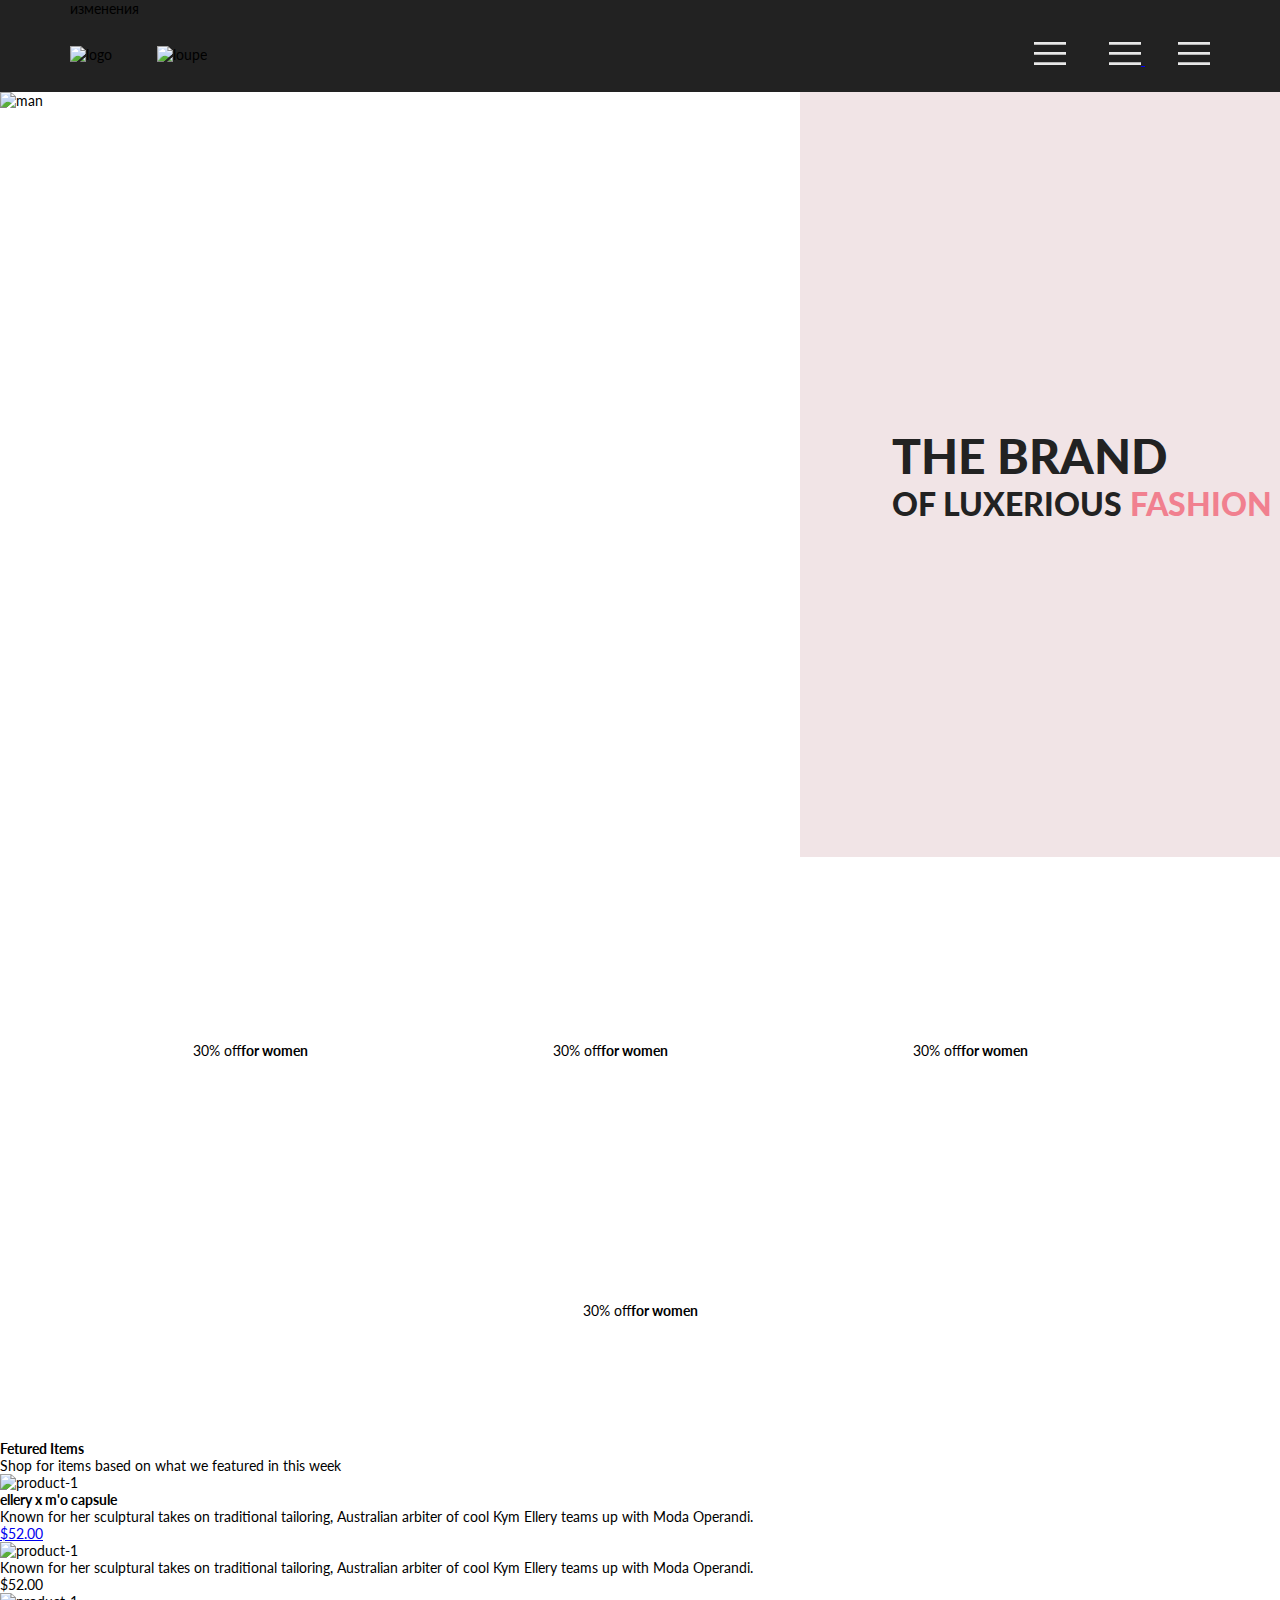
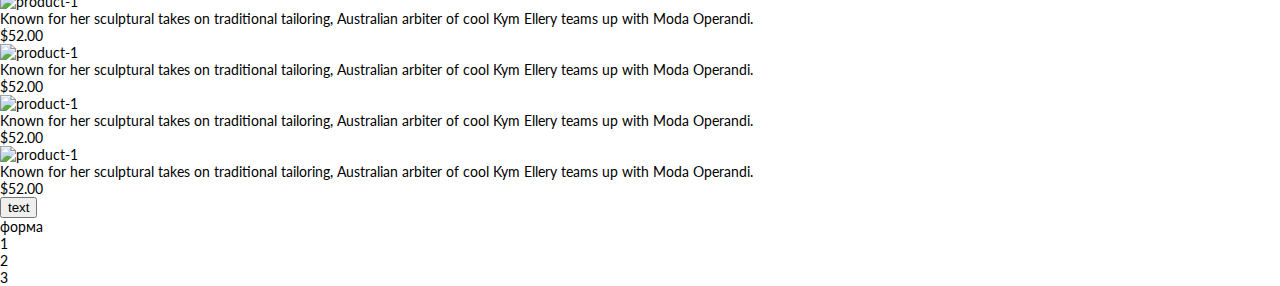
==== commit c844f7bc: "Merge pull request #6 from VanillaWulf/lesson-3" ====
--- a/index.html
+++ b/index.html
@@ -1,245 +1,165 @@
 <!DOCTYPE html>
 <html lang="en">
-  <head>
-    <meta charset="UTF-8" />
-    <meta http-equiv="X-UA-Compatible" content="IE=edge" />
-    <meta name="viewport" content="width=device-width, initial-scale=1.0" />
-    <link rel="stylesheet" href="reset.css">
-    <link rel="stylesheet" href="styles.css" />
-    <title>Web-I</title>
+
+<head>
+    <meta charset="UTF-8">
+    <meta http-equiv="X-UA-Compatible" content="IE=edge">
+    <meta name="viewport" content="width=device-width, initial-scale=1.0">
+    <title>Document</title>
+    <link rel="stylesheet" href="./css/reset.css">
+    <link rel="stylesheet" href="./css/style.css">
     <link rel="preconnect" href="https://fonts.googleapis.com">
-<link rel="preconnect" href="https://fonts.gstatic.com" crossorigin>
-<link href="https://fonts.googleapis.com/css2?family=Lato:ital,wght@0,300;0,400;0,700;1,400&display=swap" rel="stylesheet">
-  </head>
-  <body>
+    <link rel="preconnect" href="https://fonts.gstatic.com" crossorigin>
+    <link href="https://fonts.googleapis.com/css2?family=Lato:ital,wght@0,300;0,400;0,700;0,900;1,400&display=swap"
+        rel="stylesheet">
+</head>
+
+<body>
     <header class="header">
-      <div class="container">
-        <div class="header__wrp">
-        <div class="header__nav-group">
-      <img src="img/logo.svg" alt="loop" class="header_logo"/>
-      <a href="#"><img src="img/loop.svg" alt="loop" class="header__link" /></a>
-    </div>
-    <div>
-      <button><img src="img/burger.svg" alt="burger" class="header__button"/></button>
-      <a href="#"><img src="img/profile.svg" alt="profile" class="header__link" /></a>
-      <a href="#"><img src="img/baggage.svg" alt="baggage" class="header__link" /></a>
-    </div>
-  </div>
-      <nav class="header__menu">
-        <h2 class="header__menu-title">menu</h2>
-        <ul class="header__menu-list">
-          <li class="header__menu-sub-item">
-            <h3 class="menu-sub-item-title">man</h3>
-            <ul class="menu-sub-item-list">
-              <li class="menu-sub-item-list__item-link"><a href="#">Accessories</a></li>
-              <li><a href="#">Bags</a></li>
-              <li><a href="#">Denim</a></li>
-              <li><a href="#">T-Shirt</a></li>
-            </ul>
-          </li>
-          <li>
-            <h3>woman</h3>
-            <ul>
-              <li><a href="#">Accessories</a></li>
-              <li><a href="#">Jackets & Coats</a></li>
-              <li><a href="#">Polos</a></li>
-              <li><a href="#">T-Shirts</a></li>
-              <li><a href="#">Shirts</a></li>
-            </ul>
-          </li>
-          <li>
-            <h3>kids</h3>
-            <ul>
-              <li><a href="#">Accessories</a></li>
-              <li><a href="#">Jackets & Coats</a></li>
-              <li><a href="#">Polos</a></li>
-              <li><a href="#">T-Shirts</a></li>
-              <li><a href="#">Shirts</a></li>
-              <li><a href="#">Bags</a></li>
-            </ul>
-          </li>
-        </ul>
-      </nav>
-    </div>
+        <div class="container">
+            изменения
+            <div class="header__wrp">
+                <div>
+                    <img class="header__logo" src="./img/logo.svg" alt="logo">
+                    <img class="header__search" src="./img/loupe.svg" alt="loupe">
+                </div>
+                <div class="header__nav-group">
+                    <button class="header__button" type="button">
+                        <svg width="32" height="23" viewBox="0 0 32 23" fill="none" xmlns="http://www.w3.org/2000/svg">
+                            <path d="M0 23V20.31H32V23H0ZM0 12.76V10.07H32V12.76H0ZM0 2.69V0H32V2.69H0Z" fill="#E8E8E8"/>
+                        </svg>    
+                    </button>
+                    <a class="header__link" href="#">
+                        <svg width="32" height="23" viewBox="0 0 32 23" fill="none" xmlns="http://www.w3.org/2000/svg">
+                            <path d="M0 23V20.31H32V23H0ZM0 12.76V10.07H32V12.76H0ZM0 2.69V0H32V2.69H0Z" fill="#E8E8E8"/>
+                        </svg>
+                    </a>
+                    <a class="header__link" href="#">
+                        <svg width="32" height="23" viewBox="0 0 32 23" fill="none" xmlns="http://www.w3.org/2000/svg">
+                            <path d="M0 23V20.31H32V23H0ZM0 12.76V10.07H32V12.76H0ZM0 2.69V0H32V2.69H0Z" fill="#E8E8E8"/>
+                        </svg>
+                    </a>
+                </div>
+            </div>
+            <nav class="header__menu">
+                <h2 class="header__menu-title">menu</h2>
+                <ul class="header__menu-list">
+                    <li class="header__menu-item menu-sub-item">
+                        <h3 class="menu-sub-item__title">man</h3>
+                        <ul class="menu-sub-item__list">
+                            <li><a class="menu-sub-item__item-link" href="#">Accessories</a></li>
+                            <li><a class="menu-sub-item__item-link" href="#">Bags</a></li>
+                            <li><a class="menu-sub-item__item-link" href="#">Denim</a></li>
+                            <li><a class="menu-sub-item__item-link" href="#">T-Shirts</a></li>
+                        </ul>
+                    </li>
+                    <li>
+                        <h3>woman</h3>
+                        <ul>
+                            <li><a href="#">Accessories</a></li>
+                            <li><a href="#">Bags</a></li>
+                            <li><a href="#">Denim</a></li>
+                            <li><a href="#">T-Shirts</a></li>
+                        </ul>
+                    </li>
+                    <li>
+                        <h3>woman</h3>
+                        <ul>
+                            <li><a href="#">Accessories</a></li>
+                            <li><a href="#">Bags</a></li>
+                            <li><a href="#">Denim</a></li>
+                            <li><a href="#">T-Shirts</a></li>
+                        </ul>
+                    </li>
+                </ul>
+            </nav>
+        </div>
     </header>
     <main>
-      <section class="brand">
-        <img src="img/Man.jpg" alt="man" width="800px" height="765px" />
-        <div class="brand__title-wrp">
-          <h1 class="brand__title"><span class="brand__sub-title">
-            <div class="main-title">the brand</div>
-            <span class="secondary-title">of luxerious <span class="fashion">fashion</span></span>
-          </span></h1>
-        </div>
-      </section>
-      <section class="sales container">
-        <h2 class="sales__title visually-hidden">sales</h2>
-          <ul class="sales__list">
-            <li class="sales__item_woman">
-              <p class="sales__item-text upper-text">30% off</p>
-              <h3 class="sales__item-title upper-text">for women</h3>
-              <img src="img/banner-1.png" alt="banner-1" />
-            </li>
-            <li class="sales__item_man">
-              <p class="sales__item-text upper-text">hot deal</p>
-              <h3 class="sales__item-title upper-text">for men</h3>
-              <img src="img/banner-2.png" alt="banner-2" />
-            </li>
-            <li class="sales__item_kids">
-              <p class="sales__item-text upper-text">new arrivals</p>
-              <h3 class="sales__item-title upper-text">for kids</h3>
-              <img src="img/banner-3.png" alt="banner-3" />
-            </li>
-            <li class="sales__item_shoes">
-              <p class="sales__item-text upper-text">luxirous & trendy</p>
-              <h3 class="sales__item-title upper-text">accessories</h3>
-              <img src="img/banner-4.png" alt="banner-4" />
-            </li>
+        <section class="brand">
+            <img class="brand__img" src="./img/man.jpg" alt="man" width="800" height="765">
+            <div class="brand__title-wrp">
+                <h1 class="brand__title">the brand<span class="brand__sub-title">of luxerious <span
+                            class="brand__sub-title-pink">fashion</span></span></h1>
+            </div>
+        </section>
+        <section class="sales container">
+            <h2 class="visually-hidden">sales</h2>
+            <ul class="sales__list">
+                <li class="sales__item sales__item--woman">
+                    <p class="sales__item-text">30% off</p>
+                    <h3 class="sales__item-title">for women</h3>
+                </li>
+                <li class="sales__item sales__item--man">
+                    <p class="sales__item-text">30% off</p>
+                    <h3 class="sales__item-title">for women</h3>
+                </li>
+                <li class="sales__item sales__item--kids">
+                    <p class="sales__item-text">30% off</p>
+                    <h3 class="sales__item-title">for women</h3>
+                </li>
+                <li class="sales__item sales__item--shoes">
+                    <p class="sales__item-text">30% off</p>
+                    <h3 class="sales__item-title">for women</h3>
+                </li>
+            </ul>
+        </section>
+        <section class="products">
+            <h2 class="products__title">Fetured Items</h2>
+            <p class="products__text">Shop for items based on what we featured in this week</p>
+            <ul class="products__list">
+                <li class="products__item">
+                    <img class="products__item-img" src="./img/product-1.jpg" alt="product-1">
+                    <h3 class="products__item-title">ellery x m'o capsule</h3>
+                    <p class="products__item-desc">Known for her sculptural takes on traditional tailoring, Australian arbiter of cool Kym Ellery
+                        teams up with Moda Operandi.</p>
+                    <a class="products__item-link" href="#">$52.00</a>
+                </li>
+                <li>
+                    <img src="./img/product-1.jpg" alt="product-1">
+                    <p>Known for her sculptural takes on traditional tailoring, Australian arbiter of cool Kym Ellery
+                        teams up with Moda Operandi.</p>
+                    <p class="products__item-price">$52.00</p>
+                </li>
+                <li>
+                    <img src="./img/product-1.jpg" alt="product-1">
+                    <p>Known for her sculptural takes on traditional tailoring, Australian arbiter of cool Kym Ellery
+                        teams up with Moda Operandi.</p>
+                    <span>$52.00</span>
+                </li>
+                </li>
+                <li>
+                    <img src="./img/product-1.jpg" alt="product-1">
+                    <p>Known for her sculptural takes on traditional tailoring, Australian arbiter of cool Kym Ellery
+                        teams up with Moda Operandi.</p>
+                    <p>$52.00</p>
+                </li>
+                </li>
+                <li>
+                    <img src="./img/product-1.jpg" alt="product-1">
+                    <p>Known for her sculptural takes on traditional tailoring, Australian arbiter of cool Kym Ellery
+                        teams up with Moda Operandi.</p>
+                    <p>$52.00</p>
+                </li>
+                </li>
+                <li>
+                    <img src="./img/product-1.jpg" alt="product-1">
+                    <p>Known for her sculptural takes on traditional tailoring, Australian arbiter of cool Kym Ellery
+                        teams up with Moda Operandi.</p>
+                    <p>$52.00</p>
+                </li>
+            </ul>
+            <button class="products__button">text</button>
+        </section>
+    </main>
+    <footer>
+        <div>форма</div>
+        <ul>
+            <li>1</li>
+            <li>2</li>
+            <li>3</li>
         </ul>
-      </section>
-      <section class="products container">
-        <div class="products__head">
-         <span class="products__head-title"><h2 >Featured Items</h2></span> 
-          <p class="products__head-text">Shop for items based on what we featured in this week</p>
-        </div>
-        <ul class="products__list">
-          <li class="product__item">
-            <img src="img/features-1.png" alt="features-1" class="product__item-img"/>
-            <h3 class="product__item-title">ELLERY X M'O CAPSULE</h3>
-            <p class="product__item-desc">
-              Known for her sculptural takes on traditional tailoring,
-              Australian arbiter of cool Kym Ellery teams up with Moda Operandi.
-            </p>
-            <p class="product__item-price">$52.00</p>
-          </li>
-          <li class="product__item">
-            <img src="img/features-2.png" alt="features-1" class="product__item-img" />
-            <h3 class="product__item-title">ELLERY X M'O CAPSULE</h3>
-            <p class="product__item-desc">
-              Known for her sculptural takes on traditional tailoring,
-              Australian arbiter of cool Kym Ellery teams up with Moda Operandi.
-            </p>
-            <p class="product__item-price">$52.00</p>
-          </li>
-          <li class="product__item">
-            <img src="img/features-3.png" alt="features-1"  />
-            <h3 class="product__item-title">ELLERY X M'O CAPSULE</h3>
-            <p class="product__item-desc">
-              Known for her sculptural takes on traditional tailoring,
-              Australian arbiter of cool Kym Ellery teams up with Moda Operandi.
-            </p>
-            <p class="product__item-price">$52.00</p>
-          </li>
-          <li class="product__item">
-            <img src="img/features-4.png" alt="features-1" />
-            <h3 class="product__item-title">ELLERY X M'O CAPSULE</h3>
-            <p class="product__item-desc">
-              Known for her sculptural takes on traditional tailoring,
-              Australian arbiter of cool Kym Ellery teams up with Moda Operandi.
-            </p>
-            <p class="product__item-price">$52.00</p>
-          </li>
-          <li class="product__item">
-            <img src="img/features-5.png" alt="features-1" />
-            <h3 class="product__item-title">ELLERY X M'O CAPSULE</h3>
-            <p class="product__item-desc">
-              Known for her sculptural takes on traditional tailoring,
-              Australian arbiter of cool Kym Ellery teams up with Moda Operandi.
-            </p>
-            <p class="product__item-price">$52.00</p>
-          </li>
-          <li class="product__item">
-            <img src="img/features-6.png" alt="features-1" />
-            <h3 class="product__item-title">ELLERY X M'O CAPSULE</h3>
-            <p class="product__item-desc">
-              Known for her sculptural takes on traditional tailoring,
-              Australian arbiter of cool Kym Ellery teams up with Moda Operandi.
-            </p>
-            <p class="product__item-price">$52.00</p>
-          </li>
-        </ul>
-        <div class="products__button-wrp">
-          <button class="products__button">
-            <span class="products__button-desc">Browse All Product</span>
-          </button>
-        </div>
-      </section>
-      <section class="about">
-        <ul class="about__list container">
-          <li class="about__list-item">
-            <div class="about__list-center">
-              <img src="img/truck.png" alt="truck" class="about__list-img" />
-            </div>
-            <div class="about__list-center">
-              <h3 class="about__list-header_truck">Free Delivery</h3>
-            </div>
-            <div class="about__list-center">
-              <p class="about__list-text"> 
-                Worldwide delivery on all. Authorit tively morph next-generation
-                innov tion with extensive models.
-              </p>
-            </div>
-          </li>
-          <li class="about__list-item">
-            <div class="about__list-center">
-              <img src="img/sales.png" alt="sales" class="about__list-img" />
-            </div>
-            <div class="about__list-center">
-              <h3 class="about__list-header_percent">Sales & discounts</h3>
-            </div>
-            <div class="about__list-center">
-              <p class="about__list-text"> 
-                Worldwide delivery on all. Authorit tively morph next-generation
-                innov tion with extensive models.
-              </p>
-            </div>
-          </li>
-          <li class="about__list-item">
-            <div class="about__list-center">
-              <img src="img/crown.png" alt="crown" class="about__list-img_crown" />
-            </div>
-            <div class="about__list-center">
-              <h3 class="about__list-header_crown">Quality assurance</h3>
-            </div>
-            <div class="about__list-center">
-              <p class="about__list-text"> 
-                Worldwide delivery on all. Authorit tively morph next-generation
-                innov tion with extensive models.
-              </p>
-            </div>
-          </li>
-        </ul>
-      </section>
-      <section class="subscription">
-        <div class="subscription__list container">
-          <div class="subscription__quote">
-            <img src="img/Ellipse.png" alt="contact" class="subscription__quote-image" />
-            <q class="subscription__quote-text">
-              <p>“Vestibulum quis porttitor dui! Quisque viverra nunc mi,</p>
-              <i class="italic">a pulvinar purus condimentum“</i>
-            </q>
-          </div>
-          <div class="subscription__sub">
-            <h2 class="subscription__sub-head">SUBSCRIBE</h2>
-            <p class="subscription__sub-text">FOR OUR NEWLETTER AND PROMOTION</p>
-            <form>
-              <input type="email" placeholder="Enter Your Email" />
-              <button type="submit">Subscribe</button>
-            </form>
-          </div>
-        </div>
-      </section>
-    </main>
-    <footer class="footer">
-      <div class="footer__main container">
-        <span class="footer__copyright">© 2021 Brand All Rights Reserved.</span>
-        <div class="footer__link">
-         <a href="#"><img src="img/facebook.svg" alt="facebook" /></a> 
-          <a href="#"><img src="img/instagram.svg" alt="instagram" /></a>
-          <a href="#"><img src="img/pinterest.svg" alt="pinterest" /></a>
-          <a href="#"><img src="img/twitter.svg" alt="twitter" /></a>   
-        </div>
-      </div>
     </footer>
-  </body>
+</body>
+
 </html>--- a/css/style.css
+++ b/css/style.css
@@ -0,0 +1,111 @@
+:root {
+    --black: #222222;
+    --pink-bkg: #F1E4E6;
+    --pink-text: #F1808F;
+}
+
+body {
+    font-family: 'Lato';
+    font-weight: 400;
+    font-style: normal;
+    font-size: 14px;
+    line-height: 17px;
+}
+
+.visually-hidden {
+    position: absolute;
+    white-space: nowrap;
+    width: 1px;
+    height: 1px;
+    overflow: hidden;
+    border: 0;
+    padding: 0;
+    clip: rect(0 0 0 0);
+    clip-path: inset(50%);
+    margin: -1px;
+}
+
+.container {
+    width: 1140px;
+    margin: 0 auto;
+}
+
+.header {
+    background-color: var(--black);
+}
+
+.header__logo {
+    margin: 0 41px 0 0;
+}
+
+.header__button {
+    background-color: transparent;
+    border: 0;
+}
+
+.header__link {
+    margin: 0 0 0 33px;
+}
+
+.header__wrp {
+    display: flex;
+    justify-content: space-between;
+    min-height: 75px;
+    align-items: center;
+}
+
+.header__menu {
+    display: none;
+}
+
+.brand {
+    display: flex;
+    margin: 0 0 63px;
+}
+
+.brand__title-wrp {
+    display: flex;
+    align-items: center;
+    padding: 0 0 0 92px;
+    background-color: var(--pink-bkg);
+    flex-grow: 1;
+}
+
+.brand__title {
+    font-size: 48px;
+    font-weight: 900;
+    line-height: 58px;
+    color: var(--black);
+    text-transform: uppercase;
+}
+
+.brand__sub-title {
+    display: block;
+    font-size: 32px;
+    line-height: 38px;
+}
+
+.brand__sub-title-pink {
+    color: var(--pink-text)
+}
+
+.sales__item {
+    width: 360px;
+    min-height: 260px;
+    display: flex;
+    align-items: center;
+    justify-content: center;
+}
+
+.sales__list {
+    display: flex;
+    flex-wrap: wrap;
+}
+
+.sales__item--woman {
+    background-image: url('../img/sales-woman.jpg');
+}
+
+.sales__item--shoes {
+    width: 100%;
+}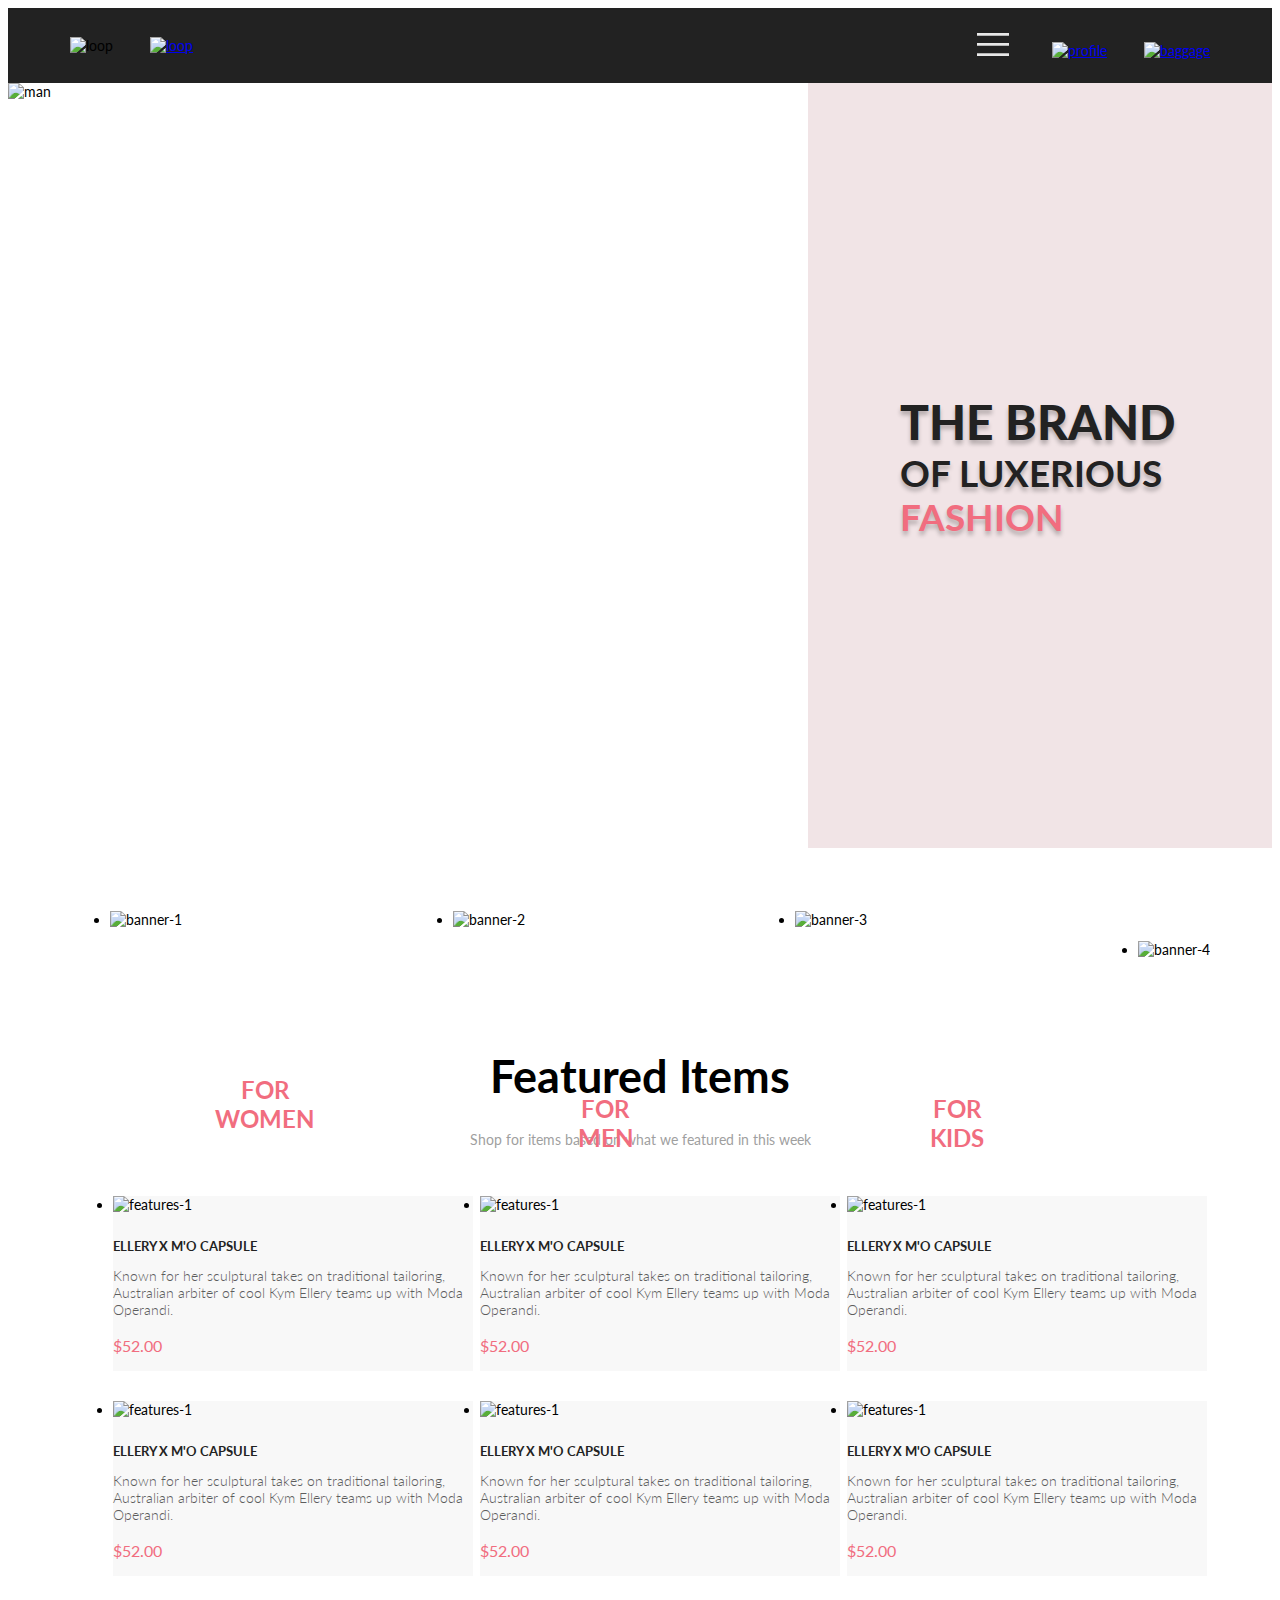
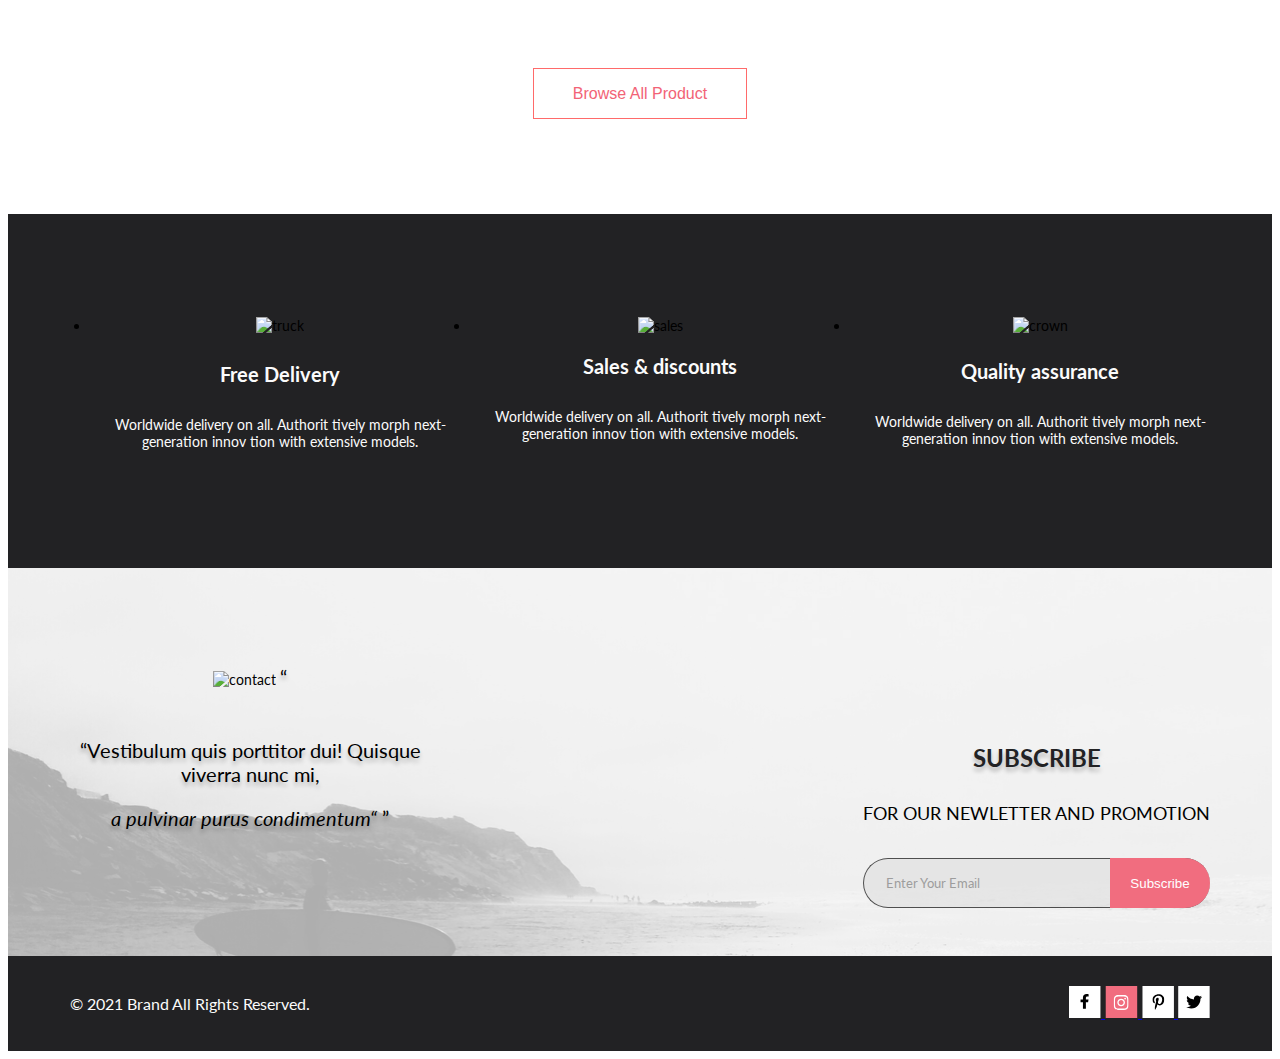
==== commit 5edcbcd4: "v3.0" ====
--- a/index.html
+++ b/index.html
@@ -1,165 +1,462 @@
 <!DOCTYPE html>
 <html lang="en">
-
-<head>
-    <meta charset="UTF-8">
-    <meta http-equiv="X-UA-Compatible" content="IE=edge">
-    <meta name="viewport" content="width=device-width, initial-scale=1.0">
-    <title>Document</title>
-    <link rel="stylesheet" href="./css/reset.css">
-    <link rel="stylesheet" href="./css/style.css">
-    <link rel="preconnect" href="https://fonts.googleapis.com">
-    <link rel="preconnect" href="https://fonts.gstatic.com" crossorigin>
-    <link href="https://fonts.googleapis.com/css2?family=Lato:ital,wght@0,300;0,400;0,700;0,900;1,400&display=swap"
-        rel="stylesheet">
-</head>
-
-<body>
+  <head>
+    <meta charset="UTF-8" />
+    <meta http-equiv="X-UA-Compatible" content="IE=edge" />
+    <meta name="viewport" content="width=device-width, initial-scale=1.0" />
+    <link rel="stylesheet" href="reset.css" />
+    <link rel="stylesheet" href="styles.css" />
+    <title>Web-I</title>
+    <link rel="preconnect" href="https://fonts.googleapis.com" />
+    <link rel="preconnect" href="https://fonts.gstatic.com" crossorigin />
+    <link
+      href="https://fonts.googleapis.com/css2?family=Lato:ital,wght@0,300;0,400;0,700;1,400&display=swap"
+      rel="stylesheet"
+    />
+  </head>
+  <body>
     <header class="header">
-        <div class="container">
-            изменения
-            <div class="header__wrp">
-                <div>
-                    <img class="header__logo" src="./img/logo.svg" alt="logo">
-                    <img class="header__search" src="./img/loupe.svg" alt="loupe">
-                </div>
-                <div class="header__nav-group">
-                    <button class="header__button" type="button">
-                        <svg width="32" height="23" viewBox="0 0 32 23" fill="none" xmlns="http://www.w3.org/2000/svg">
-                            <path d="M0 23V20.31H32V23H0ZM0 12.76V10.07H32V12.76H0ZM0 2.69V0H32V2.69H0Z" fill="#E8E8E8"/>
-                        </svg>    
-                    </button>
-                    <a class="header__link" href="#">
-                        <svg width="32" height="23" viewBox="0 0 32 23" fill="none" xmlns="http://www.w3.org/2000/svg">
-                            <path d="M0 23V20.31H32V23H0ZM0 12.76V10.07H32V12.76H0ZM0 2.69V0H32V2.69H0Z" fill="#E8E8E8"/>
-                        </svg>
-                    </a>
-                    <a class="header__link" href="#">
-                        <svg width="32" height="23" viewBox="0 0 32 23" fill="none" xmlns="http://www.w3.org/2000/svg">
-                            <path d="M0 23V20.31H32V23H0ZM0 12.76V10.07H32V12.76H0ZM0 2.69V0H32V2.69H0Z" fill="#E8E8E8"/>
-                        </svg>
-                    </a>
-                </div>
-            </div>
-            <nav class="header__menu">
-                <h2 class="header__menu-title">menu</h2>
-                <ul class="header__menu-list">
-                    <li class="header__menu-item menu-sub-item">
-                        <h3 class="menu-sub-item__title">man</h3>
-                        <ul class="menu-sub-item__list">
-                            <li><a class="menu-sub-item__item-link" href="#">Accessories</a></li>
-                            <li><a class="menu-sub-item__item-link" href="#">Bags</a></li>
-                            <li><a class="menu-sub-item__item-link" href="#">Denim</a></li>
-                            <li><a class="menu-sub-item__item-link" href="#">T-Shirts</a></li>
-                        </ul>
-                    </li>
-                    <li>
-                        <h3>woman</h3>
-                        <ul>
-                            <li><a href="#">Accessories</a></li>
-                            <li><a href="#">Bags</a></li>
-                            <li><a href="#">Denim</a></li>
-                            <li><a href="#">T-Shirts</a></li>
-                        </ul>
-                    </li>
-                    <li>
-                        <h3>woman</h3>
-                        <ul>
-                            <li><a href="#">Accessories</a></li>
-                            <li><a href="#">Bags</a></li>
-                            <li><a href="#">Denim</a></li>
-                            <li><a href="#">T-Shirts</a></li>
-                        </ul>
-                    </li>
-                </ul>
-            </nav>
-        </div>
+      <div class="container">
+        <div class="header__wrp">
+          <div class="header__nav-group">
+            <img src="img/logo.svg" alt="loop" class="header_logo" />
+            <a href="#"
+              ><img src="img/loop.svg" alt="loop" class="header__link"
+            /></a>
+          </div>
+          <div>
+            <button class="header__button">
+              <svg
+                class="icon"
+                width="32"
+                height="23"
+                viewBox="0 0 32 23"
+                xmlns="http://www.w3.org/2000/svg"
+              >
+                <path
+                  d="M0 23V20.31H32V23H0ZM0 12.76V10.07H32V12.76H0ZM0 2.69V0H32V2.69H0Z"
+                  fill="#E8E8E8"
+                />
+              </svg>
+            </button>
+            <a href="#"
+              ><img src="img/profile.svg" alt="profile" class="header__link"
+            /></a>
+            <a href="#"
+              ><img src="img/baggage.svg" alt="baggage" class="header__link"
+            /></a>
+          </div>
+        </div>
+        <nav class="header__menu">
+          <h2 class="header__menu-title">menu</h2>
+          <ul class="header__menu-list">
+            <li class="header__menu-sub-item">
+              <h3 class="menu-sub-item-title">man</h3>
+              <ul class="menu-sub-item-list">
+                <li class="menu-sub-item-list__item-link">
+                  <a href="#">Accessories</a>
+                </li>
+                <li><a href="#">Bags</a></li>
+                <li><a href="#">Denim</a></li>
+                <li><a href="#">T-Shirt</a></li>
+              </ul>
+            </li>
+            <li>
+              <h3>woman</h3>
+              <ul>
+                <li><a href="#">Accessories</a></li>
+                <li><a href="#">Jackets & Coats</a></li>
+                <li><a href="#">Polos</a></li>
+                <li><a href="#">T-Shirts</a></li>
+                <li><a href="#">Shirts</a></li>
+              </ul>
+            </li>
+            <li>
+              <h3>kids</h3>
+              <ul>
+                <li><a href="#">Accessories</a></li>
+                <li><a href="#">Jackets & Coats</a></li>
+                <li><a href="#">Polos</a></li>
+                <li><a href="#">T-Shirts</a></li>
+                <li><a href="#">Shirts</a></li>
+                <li><a href="#">Bags</a></li>
+              </ul>
+            </li>
+          </ul>
+        </nav>
+      </div>
     </header>
     <main>
-        <section class="brand">
-            <img class="brand__img" src="./img/man.jpg" alt="man" width="800" height="765">
-            <div class="brand__title-wrp">
-                <h1 class="brand__title">the brand<span class="brand__sub-title">of luxerious <span
-                            class="brand__sub-title-pink">fashion</span></span></h1>
-            </div>
-        </section>
-        <section class="sales container">
-            <h2 class="visually-hidden">sales</h2>
-            <ul class="sales__list">
-                <li class="sales__item sales__item--woman">
-                    <p class="sales__item-text">30% off</p>
-                    <h3 class="sales__item-title">for women</h3>
-                </li>
-                <li class="sales__item sales__item--man">
-                    <p class="sales__item-text">30% off</p>
-                    <h3 class="sales__item-title">for women</h3>
-                </li>
-                <li class="sales__item sales__item--kids">
-                    <p class="sales__item-text">30% off</p>
-                    <h3 class="sales__item-title">for women</h3>
-                </li>
-                <li class="sales__item sales__item--shoes">
-                    <p class="sales__item-text">30% off</p>
-                    <h3 class="sales__item-title">for women</h3>
-                </li>
-            </ul>
-        </section>
-        <section class="products">
-            <h2 class="products__title">Fetured Items</h2>
-            <p class="products__text">Shop for items based on what we featured in this week</p>
-            <ul class="products__list">
-                <li class="products__item">
-                    <img class="products__item-img" src="./img/product-1.jpg" alt="product-1">
-                    <h3 class="products__item-title">ellery x m'o capsule</h3>
-                    <p class="products__item-desc">Known for her sculptural takes on traditional tailoring, Australian arbiter of cool Kym Ellery
-                        teams up with Moda Operandi.</p>
-                    <a class="products__item-link" href="#">$52.00</a>
-                </li>
-                <li>
-                    <img src="./img/product-1.jpg" alt="product-1">
-                    <p>Known for her sculptural takes on traditional tailoring, Australian arbiter of cool Kym Ellery
-                        teams up with Moda Operandi.</p>
-                    <p class="products__item-price">$52.00</p>
-                </li>
-                <li>
-                    <img src="./img/product-1.jpg" alt="product-1">
-                    <p>Known for her sculptural takes on traditional tailoring, Australian arbiter of cool Kym Ellery
-                        teams up with Moda Operandi.</p>
-                    <span>$52.00</span>
-                </li>
-                </li>
-                <li>
-                    <img src="./img/product-1.jpg" alt="product-1">
-                    <p>Known for her sculptural takes on traditional tailoring, Australian arbiter of cool Kym Ellery
-                        teams up with Moda Operandi.</p>
-                    <p>$52.00</p>
-                </li>
-                </li>
-                <li>
-                    <img src="./img/product-1.jpg" alt="product-1">
-                    <p>Known for her sculptural takes on traditional tailoring, Australian arbiter of cool Kym Ellery
-                        teams up with Moda Operandi.</p>
-                    <p>$52.00</p>
-                </li>
-                </li>
-                <li>
-                    <img src="./img/product-1.jpg" alt="product-1">
-                    <p>Known for her sculptural takes on traditional tailoring, Australian arbiter of cool Kym Ellery
-                        teams up with Moda Operandi.</p>
-                    <p>$52.00</p>
-                </li>
-            </ul>
-            <button class="products__button">text</button>
-        </section>
+      <section class="brand">
+        <img src="img/Man.jpg" alt="man" width="800px" height="765px" />
+        <div class="brand__title-wrp">
+          <h1 class="brand__title">
+            <span class="brand__sub-title">
+              <div class="main-title">the brand</div>
+              <span class="secondary-title"
+                >of luxerious <span class="fashion">fashion</span></span
+              >
+            </span>
+          </h1>
+        </div>
+      </section>
+      <section class="sales container">
+        <h2 class="sales__title visually-hidden">sales</h2>
+        <ul class="sales__list">
+          <li class="sales__item_woman">
+            <div class="sales__item-text woman">
+              <p class="sales__item-title upper-text">30% off</p>
+              <h3 class="sales__item-desc upper-text">for women</h3>
+            </div>
+            <img src="img/banner-1.png" alt="banner-1" />
+          </li>
+          <li class="sales__item_man">
+            <div class="sales__item-text">
+              <p class="sales__item-title upper-text">hot deal</p>
+              <h3 class="sales__item-desc upper-text">for men</h3>
+            </div>
+            <img src="img/banner-2.png" alt="banner-2" />
+          </li>
+          <li class="sales__item_kids">
+            <div class="sales__item-text">
+              <p class="sales__item-title upper-text">new arrivals</p>
+              <h3 class="sales__item-desc upper-text">for kids</h3>
+            </div>
+            <img src="img/banner-3.png" alt="banner-3" />
+          </li>
+          <li class="sales__item_shoes">
+            <div class="sales__item-text shoes">
+              <p class="sales__item-title upper-text">luxirous & trendy</p>
+              <h3 class="sales__item-desc upper-text">accessories</h3>
+            </div>
+            <img src="img/banner-4.png" alt="banner-4" />
+          </li>
+        </ul>
+      </section>
+      <section class="products container">
+        <div class="products__head">
+          <span class="products__head-title"><h2>Featured Items</h2></span>
+          <p class="products__head-text">
+            Shop for items based on what we featured in this week
+          </p>
+        </div>
+        <ul class="products__list">
+          <li class="product__item">
+            <img
+              src="img/features-1.png"
+              alt="features-1"
+              class="product__item-img"
+            />
+            <div class="overlay"></div>
+            <button class="buy-button">
+              <img
+                src="img/mini-baggage.svg"
+                alt="baggage"
+                class="buy-button-image"
+              />
+              <span class="buy-button-text">Add To Cart</span>
+            </button>
+            <h3 class="product__item-title">ELLERY X M'O CAPSULE</h3>
+            <p class="product__item-desc">
+              Known for her sculptural takes on traditional tailoring,
+              Australian arbiter of cool Kym Ellery teams up with Moda Operandi.
+            </p>
+            <p class="product__item-price">$52.00</p>
+          </li>
+          <li class="product__item">
+            <img
+              src="img/features-2.png"
+              alt="features-1"
+              class="product__item-img"
+            />
+            <div class="overlay"></div>
+            <button class="buy-button">
+              <img
+                src="img/mini-baggage.svg"
+                alt="baggage"
+                class="buy-button-image"
+              />
+              <span class="buy-button-text">Add To Cart</span>
+            </button>
+            <h3 class="product__item-title">ELLERY X M'O CAPSULE</h3>
+            <p class="product__item-desc">
+              Known for her sculptural takes on traditional tailoring,
+              Australian arbiter of cool Kym Ellery teams up with Moda Operandi.
+            </p>
+            <p class="product__item-price">$52.00</p>
+          </li>
+          <li class="product__item">
+            <img src="img/features-3.png" alt="features-1" />
+            <div class="overlay"></div>
+            <button class="buy-button">
+              <img
+                src="img/mini-baggage.svg"
+                alt="baggage"
+                class="buy-button-image"
+              />
+              <span class="buy-button-text">Add To Cart</span>
+            </button>
+            <h3 class="product__item-title">ELLERY X M'O CAPSULE</h3>
+            <p class="product__item-desc">
+              Known for her sculptural takes on traditional tailoring,
+              Australian arbiter of cool Kym Ellery teams up with Moda Operandi.
+            </p>
+            <p class="product__item-price">$52.00</p>
+          </li>
+          <li class="product__item">
+            <img src="img/features-4.png" alt="features-1" />
+            <div class="overlay"></div>
+            <button class="buy-button">
+              <img
+                src="img/mini-baggage.svg"
+                alt="baggage"
+                class="buy-button-image"
+              />
+              <span class="buy-button-text">Add To Cart</span>
+            </button>
+            <h3 class="product__item-title">ELLERY X M'O CAPSULE</h3>
+            <p class="product__item-desc">
+              Known for her sculptural takes on traditional tailoring,
+              Australian arbiter of cool Kym Ellery teams up with Moda Operandi.
+            </p>
+            <p class="product__item-price">$52.00</p>
+          </li>
+          <li class="product__item">
+            <img src="img/features-5.png" alt="features-1" />
+            <div class="overlay"></div>
+            <button class="buy-button">
+              <img
+                src="img/mini-baggage.svg"
+                alt="baggage"
+                class="buy-button-image"
+              />
+              <span class="buy-button-text">Add To Cart</span>
+            </button>
+            <h3 class="product__item-title">ELLERY X M'O CAPSULE</h3>
+            <p class="product__item-desc">
+              Known for her sculptural takes on traditional tailoring,
+              Australian arbiter of cool Kym Ellery teams up with Moda Operandi.
+            </p>
+            <p class="product__item-price">$52.00</p>
+          </li>
+          <li class="product__item">
+            <img src="img/features-6.png" alt="features-1" />
+            <div class="overlay"></div>
+            <button class="buy-button">
+              <img
+                src="img/mini-baggage.svg"
+                alt="baggage"
+                class="buy-button-image"
+              />
+              <span class="buy-button-text">Add To Cart</span>
+            </button>
+            <h3 class="product__item-title">ELLERY X M'O CAPSULE</h3>
+            <p class="product__item-desc">
+              Known for her sculptural takes on traditional tailoring,
+              Australian arbiter of cool Kym Ellery teams up with Moda Operandi.
+            </p>
+            <p class="product__item-price">$52.00</p>
+          </li>
+        </ul>
+        <div class="products__button-wrp">
+          <button class="products__button">
+            <span class="products__button-desc">Browse All Product</span>
+          </button>
+        </div>
+      </section>
+      <section class="about">
+        <ul class="about__list container">
+          <li class="about__list-item">
+            <div class="about__list-center">
+              <img src="img/truck.png" alt="truck" class="about__list-img" />
+            </div>
+            <div class="about__list-center">
+              <h3 class="about__list-header_truck">Free Delivery</h3>
+            </div>
+            <div class="about__list-center">
+              <p class="about__list-text">
+                Worldwide delivery on all. Authorit tively morph next-generation
+                innov tion with extensive models.
+              </p>
+            </div>
+          </li>
+          <li class="about__list-item">
+            <div class="about__list-center">
+              <img src="img/sales.png" alt="sales" class="about__list-img" />
+            </div>
+            <div class="about__list-center">
+              <h3 class="about__list-header_percent">Sales & discounts</h3>
+            </div>
+            <div class="about__list-center">
+              <p class="about__list-text">
+                Worldwide delivery on all. Authorit tively morph next-generation
+                innov tion with extensive models.
+              </p>
+            </div>
+          </li>
+          <li class="about__list-item">
+            <div class="about__list-center">
+              <img
+                src="img/crown.png"
+                alt="crown"
+                class="about__list-img_crown"
+              />
+            </div>
+            <div class="about__list-center">
+              <h3 class="about__list-header_crown">Quality assurance</h3>
+            </div>
+            <div class="about__list-center">
+              <p class="about__list-text">
+                Worldwide delivery on all. Authorit tively morph next-generation
+                innov tion with extensive models.
+              </p>
+            </div>
+          </li>
+        </ul>
+      </section>
+      <section class="subscription">
+        <div class="subscription__list container">
+          <div class="subscription__quote">
+            <img
+              src="img/Ellipse.png"
+              alt="contact"
+              class="subscription__quote-image"
+            />
+            <q class="subscription__quote-text">
+              <p>“Vestibulum quis porttitor dui! Quisque viverra nunc mi,</p>
+              <i class="italic">a pulvinar purus condimentum“</i>
+            </q>
+          </div>
+          <div class="subscription__sub">
+            <h2 class="subscription__sub-head">SUBSCRIBE</h2>
+            <p class="subscription__sub-text">
+              FOR OUR NEWLETTER AND PROMOTION
+            </p>
+            <form class="subscription__form">
+              <input
+                type="email"
+                placeholder="Enter Your Email"
+                class="subscription__input"
+              />
+              <button type="submit" class="subscription__button">
+                Subscribe
+              </button>
+            </form>
+          </div>
+        </div>
+      </section>
     </main>
-    <footer>
-        <div>форма</div>
-        <ul>
-            <li>1</li>
-            <li>2</li>
-            <li>3</li>
-        </ul>
+    <footer class="footer">
+      <div class="footer__main container">
+        <span class="footer__copyright">© 2021 Brand All Rights Reserved.</span>
+        <div class="footer__link">
+          <div class="social-exp">
+            <a href="#">
+              <svg
+                width="32"
+                height="32"
+                viewBox="0 0 32 32"
+                xmlns="http://www.w3.org/2000/svg"
+                class="social-link"
+              >
+                <path d="M31.4506 0H0V32H31.4506V0Z" fill="white" />
+                <path
+                  d="M19.0884 16.28L19.5069 13.616H16.8902V11.8873C16.8902 11.1585 17.2557 10.4481 18.4277 10.4481H19.6172V8.17997C19.6172 8.17997 18.5377 8 17.5056 8C15.3507 8 13.9422 9.27593 13.9422 11.5857V13.616H11.5469V16.28H13.9422V22.72H16.8902V16.28H19.0884Z"
+                />
+              </svg>
+            </a>
+          </div>
+          <div class="social-exp">
+            <a href="#">
+              <svg
+                width="33"
+                height="32"
+                viewBox="0 0 33 32"
+                xmlns="http://www.w3.org/2000/svg"
+              >
+                <path d="M32.1889 0H0.738281V32H32.1889V0Z" fill="#F16D7F" />
+                <g clip-path="url(#clip0_128_232)">
+                  <path
+                    d="M16.139 12.6816C14.0238 12.6816 12.3177 14.3849 12.3177 16.4966C12.3177 18.6083 14.0238 20.3117 16.139 20.3117C18.2541 20.3117 19.9602 18.6083 19.9602 16.4966C19.9602 14.3849 18.2541 12.6816 16.139 12.6816ZM16.139 18.9769C14.7721 18.9769 13.6547 17.8646 13.6547 16.4966C13.6547 15.1287 14.7688 14.0164 16.139 14.0164C17.5092 14.0164 18.6233 15.1287 18.6233 16.4966C18.6233 17.8646 17.5058 18.9769 16.139 18.9769ZM21.0078 12.5255C21.0078 13.0203 20.6087 13.4154 20.1165 13.4154C19.621 13.4154 19.2252 13.0169 19.2252 12.5255C19.2252 12.0341 19.6243 11.6357 20.1165 11.6357C20.6087 11.6357 21.0078 12.0341 21.0078 12.5255ZM23.5386 13.4287C23.4821 12.2367 23.2094 11.1808 22.3347 10.3109C21.4634 9.44097 20.4058 9.1687 19.2119 9.10894C17.9814 9.03921 14.2932 9.03921 13.0627 9.10894C11.8721 9.16538 10.8145 9.43765 9.93987 10.3076C9.06522 11.1775 8.79584 12.2333 8.73597 13.4253C8.66613 14.6539 8.66613 18.3361 8.73597 19.5646C8.79251 20.7566 9.06522 21.8124 9.93987 22.6824C10.8145 23.5523 11.8688 23.8246 13.0627 23.8843C14.2932 23.9541 17.9814 23.9541 19.2119 23.8843C20.4058 23.8279 21.4634 23.5556 22.3347 22.6824C23.2061 21.8124 23.4788 20.7566 23.5386 19.5646C23.6085 18.3361 23.6085 14.6572 23.5386 13.4287ZM21.949 20.8828C21.6895 21.5335 21.1874 22.0349 20.5322 22.2972C19.5511 22.6857 17.2231 22.596 16.139 22.596C15.0548 22.596 12.7235 22.6824 11.7457 22.2972C11.0939 22.0382 10.5917 21.5369 10.329 20.8828C9.93987 19.9033 10.0297 17.5791 10.0297 16.4966C10.0297 15.4142 9.9432 13.0867 10.329 12.1105C10.5884 11.4597 11.0906 10.9583 11.7457 10.696C12.7268 10.3076 15.0548 10.3972 16.139 10.3972C17.2231 10.3972 19.5545 10.3109 20.5322 10.696C21.184 10.955 21.6862 11.4564 21.949 12.1105C22.3381 13.09 22.2483 15.4142 22.2483 16.4966C22.2483 17.5791 22.3381 19.9066 21.949 20.8828Z"
+                    fill="white"
+                    class="social-link"
+                  />
+                </g>
+                <defs>
+                  <clipPath id="clip0_128_232">
+                    <rect
+                      width="14.8991"
+                      height="17"
+                      fill="white"
+                      transform="translate(8.68555 8)"
+                    />
+                  </clipPath>
+                </defs>
+              </svg>
+            </a>
+          </div>
+          <div class="social-exp">
+            <a href="#">
+              <svg
+                width="32"
+                height="32"
+                viewBox="0 0 32 32"
+                fill="none"
+                xmlns="http://www.w3.org/2000/svg"
+              >
+                <path d="M31.9252 0H0.474609V32H31.9252V0Z" fill="white" />
+                <g clip-path="url(#clip0_128_240)">
+                  <path
+                    d="M16.7403 8.20312C13.5556 8.20312 10.4082 10.3406 10.4082 13.8C10.4082 16 11.6374 17.25 12.3823 17.25C12.6896 17.25 12.8666 16.3875 12.8666 16.1438C12.8666 15.8531 12.1309 15.2344 12.1309 14.025C12.1309 11.5125 14.0305 9.73125 16.4889 9.73125C18.6027 9.73125 20.1671 10.9406 20.1671 13.1625C20.1671 14.8219 19.506 17.9344 17.3642 17.9344C16.5913 17.9344 15.9302 17.3719 15.9302 16.5656C15.9302 15.3844 16.7496 14.2406 16.7496 13.0219C16.7496 10.9531 13.835 11.3281 13.835 13.8281C13.835 14.3531 13.9002 14.9344 14.133 15.4125C13.7046 17.2688 12.8293 20.0344 12.8293 21.9469C12.8293 22.5375 12.9131 23.1188 12.969 23.7094C13.0745 23.8281 13.0218 23.8156 13.1832 23.7563C14.7476 21.6 14.6917 21.1781 15.3994 18.3562C15.7812 19.0875 16.7683 19.4812 17.5505 19.4812C20.8469 19.4812 22.3275 16.2469 22.3275 13.3313C22.3275 10.2281 19.6643 8.20312 16.7403 8.20312Z"
+                    fill="black"
+                    class="social-link"
+                  />
+                </g>
+                <defs>
+                  <clipPath id="clip0_128_240">
+                    <rect
+                      width="11.9193"
+                      height="16"
+                      fill="white"
+                      transform="translate(10.4082 8)"
+                    />
+                  </clipPath>
+                </defs>
+              </svg>
+            </a>
+          </div>
+          <div class="social-exp">
+            <a href="#">
+              <svg
+                width="32"
+                height="32"
+                viewBox="0 0 32 32"
+                fill="none"
+                xmlns="http://www.w3.org/2000/svg"
+              >
+                <path d="M31.6635 0H0.212891V32H31.6635V0Z" fill="white" />
+                <g clip-path="url(#clip0_128_236)">
+                  <path
+                    d="M22.417 12.7405C22.427 12.8826 22.427 13.0248 22.427 13.1669C22.427 17.5019 19.1498 22.4969 13.1599 22.4969C11.3145 22.4969 9.60022 21.9588 8.1582 21.0248C8.4204 21.0552 8.67247 21.0654 8.94475 21.0654C10.4674 21.0654 11.8691 20.5476 12.9884 19.6644C11.5565 19.6339 10.3565 18.6898 9.94305 17.3903C10.1447 17.4207 10.3464 17.441 10.5582 17.441C10.8506 17.441 11.1431 17.4004 11.4153 17.3294C9.92291 17.0248 8.80355 15.705 8.80355 14.1111V14.0705C9.23715 14.3141 9.74139 14.4664 10.2758 14.4867C9.39849 13.8979 8.82373 12.8928 8.82373 11.7557C8.82373 11.1466 8.98504 10.5882 9.26741 10.1009C10.8708 12.0908 13.2809 13.3902 15.9833 13.5324C15.9329 13.2887 15.9027 13.035 15.9027 12.7811C15.9027 10.974 17.3548 9.50195 19.1598 9.50195C20.0976 9.50195 20.9446 9.89789 21.5396 10.5375C22.2757 10.3954 22.9816 10.1212 23.6068 9.74561C23.3648 10.507 22.8505 11.1466 22.1749 11.5527C22.8304 11.4817 23.4657 11.2989 24.0505 11.0451C23.6069 11.6948 23.0522 12.2735 22.417 12.7405Z"
+                    fill="black"
+                    class="social-link"
+                  />
+                </g>
+                <defs>
+                  <clipPath id="clip0_128_236">
+                    <rect
+                      width="15.8924"
+                      height="16"
+                      fill="white"
+                      transform="translate(8.1582 8)"
+                    />
+                  </clipPath>
+                </defs>
+              </svg>
+            </a>
+          </div>
+        </div>
+      </div>
     </footer>
-</body>
-
-</html>+  </body>
+</html>
--- a/styles.css
+++ b/styles.css
@@ -0,0 +1,493 @@
+:root {
+  --black: #222222;
+  --pink-bkg: #f1e4e6;
+  --pink-text: #f1808f;
+  --grey-bkg: #f8f8f8;
+}
+
+body {
+  font-family: "Lato";
+  font-weight: 400;
+  font-style: normal;
+  font-size: 14px;
+  line-height: 17px;
+}
+
+.visually-hidden {
+  position: absolute;
+  white-space: nowrap;
+  width: 1px;
+  height: 1px;
+  overflow: hidden;
+  border: 0;
+  padding: 0;
+  clip: rect(0 0 0 0);
+  clip-path: inset(50%);
+  margin: -1px;
+}
+
+.container {
+  width: 1140px;
+  margin: 0 auto;
+}
+
+.italic {
+  font-style: italic;
+}
+
+.overlay,
+.buy-button {
+  display: none;
+}
+
+.buy-button-text {
+  margin-top: 8px;
+  margin-left: 13px;
+}
+
+.product__item:hover .buy-button {
+  background: transparent;
+  color: #ffffff;
+  display: block;
+  border: 1px solid #ffffff;
+  padding: 10px;
+  top: 188px;
+  left: 110px;
+  width: 138px;
+  position: absolute;
+  display: flex;
+}
+
+.product__item:hover .overlay {
+  background-color: rgba(58, 56, 56, 0.86);
+  top: 0px;
+  height: 75%;
+  width: 100%;
+  position: absolute;
+  display: block;
+}
+
+.upper-text {
+  text-transform: uppercase;
+}
+
+.header {
+  background-color: var(--black);
+}
+
+.header__logo {
+  margin: 0 41px 0 0;
+}
+
+.header__button {
+  background-color: transparent;
+  border: 0;
+}
+
+.icon {
+  fill: none;
+}
+
+.header__link {
+  margin: 0 0 0 33px;
+}
+
+.header__wrp {
+  display: flex;
+  justify-content: space-between;
+  min-height: 75px;
+  align-items: center;
+}
+
+.header__menu {
+  display: none;
+}
+
+.brand {
+  display: flex;
+  margin: 0 0 63px;
+}
+
+.brand__title-wrp {
+  display: flex;
+  align-items: center;
+  padding: 0 0 0 92px;
+  background-color: var(--pink-bkg);
+  flex-grow: 1;
+}
+
+.brand__title {
+  color: var(--black);
+  text-transform: uppercase;
+  text-shadow: 0px 4px 4px rgba(0, 0, 0, 0.25);
+}
+
+.main-title {
+  font-weight: 900;
+  font-size: 48px;
+  line-height: 58px;
+}
+
+.secondary-title {
+  font-weight: 700;
+  font-size: 37px;
+  line-height: 44px;
+}
+
+.fashion {
+  color: #f16d7f;
+}
+
+.brand__sub-title {
+  display: block;
+  font-size: 32px;
+  line-height: 38px;
+}
+
+.brand__sub-title-pink {
+  color: var(--pink-text);
+}
+
+.sales {
+  margin-bottom: 100px;
+}
+
+.sales__item {
+  width: 360px;
+  min-height: 260px;
+  display: flex;
+  align-items: center;
+  justify-content: center;
+}
+
+.sales__list {
+  display: flex;
+  flex-wrap: wrap;
+  justify-content: space-between;
+}
+
+.sales__item-text {
+  font-weight: 400;
+  font-size: 16px;
+  line-height: 19px;
+  color: #ffffff;
+  text-align: center;
+}
+
+.sales__item-desc {
+  color: #f16d7f;
+  font-weight: 700;
+  font-size: 24px;
+  line-height: 29px;
+  text-align: center;
+}
+
+.sales__item_woman {
+  background-image: url(img/banner-1.png) no-repeat;
+  position: relative;
+}
+
+.sales__item_man {
+  background-image: url(img/banner-2.png) no-repeat;
+  position: relative;
+}
+
+.sales__item_kids {
+  background-image: url(img/banner-3.png) no-repeat;
+  position: relative;
+}
+
+.sales__item_shoes {
+  background-image: url(img/banner-4.png) no-repeat;
+  position: relative;
+  margin-top: 30px;
+}
+
+.sales__item-text {
+  position: absolute;
+  top: 105px;
+  left: 125px;
+}
+
+.shoes {
+  left: 492px;
+  top: 65px;
+}
+
+.woman {
+  left: 105px;
+}
+
+.products__head {
+  text-align: center;
+}
+
+.products__head-title {
+  font-size: 30px;
+  line-height: 36px;
+}
+
+.products__head-text {
+  margin-top: 6px;
+  margin-bottom: 48px;
+  font-size: 14px;
+  line-height: 17px;
+  color: #9f9f9f;
+}
+
+.products__list {
+  display: flex;
+  flex-wrap: wrap;
+  justify-content: space-around;
+}
+
+.product__item {
+  width: 360px;
+  background-color: var(--grey-bkg);
+  margin-bottom: 30px;
+  position: relative;
+}
+
+.product__item-title {
+  margin-top: 25px;
+  font-size: 13px;
+  line-height: 16px;
+  color: var(--black);
+}
+
+.product__item-desc {
+  margin-top: 12px;
+  font-weight: 300;
+  color: #5d5d5d;
+}
+
+.product__item-price {
+  margin-top: 18px;
+  font-size: 16px;
+  line-height: 19px;
+  color: #f16d7f;
+}
+
+.products__button-wrp {
+  display: flex;
+  justify-content: center;
+}
+
+.products__button {
+  border: 1px solid #ff6a6a;
+  background-color: transparent;
+  padding: 15px 39px;
+  margin-top: 48px;
+  margin-bottom: 95px;
+  font-size: 16px;
+  line-height: 19px;
+  color: #f26376;
+}
+
+.products__button:hover {
+  background: #f16d7f;
+  color: #ffffff;
+}
+
+.about {
+  background-color: #222224;
+}
+
+.about__list {
+  display: flex;
+  justify-content: space-around;
+  padding-top: 103px;
+  padding-bottom: 104px;
+}
+
+.about__list-header,
+.about__list-header_percent,
+.about__list-header_crown,
+.about__list-header_truck {
+  font-size: 19.96px;
+  line-height: 24px;
+  color: #fbfbfb;
+  margin-bottom: 16px;
+}
+
+.about__list-center {
+  display: flex;
+  justify-content: center;
+}
+
+.about__list-header_percent {
+  margin-top: 20px;
+}
+
+.about__list-header_crown {
+  margin-top: 25px;
+}
+
+.about__list-header_truck {
+  margin-top: 28px;
+}
+
+.about__list-text {
+  color: #fbfbfb;
+  text-align: center;
+}
+
+.subscription {
+  background-image: url(img/sub-back.png);
+}
+
+.subscription__list {
+  display: flex;
+  justify-content: space-between;
+}
+
+.subscription__quote {
+  padding-top: 97px;
+}
+
+.subscription__sub {
+  padding-top: 150px;
+}
+
+.subscription__sub-head {
+  font-weight: bold;
+  font-size: 24px;
+  line-height: 167.2%;
+  text-align: center;
+  color: #222224;
+  box-sizing: border-box;
+  text-shadow: 0px 4px 4px rgba(0, 0, 0, 0.25);
+}
+
+.subscription__sub-text {
+  font-weight: 400;
+  font-size: 18px;
+  line-height: 30px;
+  text-align: center;
+}
+
+.subscription__quote {
+  text-align: center;
+  width: 360px;
+  margin-bottom: 126px;
+}
+
+.subscription__quote-image {
+  margin-bottom: 30px;
+}
+
+.subscription__quote-text {
+  font-size: 20px;
+  line-height: 24px;
+  width: 360px;
+  box-sizing: border-box;
+  text-shadow: 0px 4px 4px rgba(0, 0, 0, 0.25);
+}
+
+.subscription__form {
+  position: relative;
+  margin-top: 30px;
+}
+
+.subscription__input {
+  background: #e1e1e1;
+  border: 1px solid #000000;
+  box-sizing: border-box;
+  padding-left: 22px;
+  border-radius: 25px;
+  font-family: Lato;
+  color: #222224;
+  opacity: 0.67;
+  height: 50px;
+  width: 100%;
+  border-right: none;
+}
+
+.subscription__input:focus,
+.subscription__input:active {
+  border: none;
+  outline: none;
+}
+
+.subscription__button {
+  background: #f16d7f;
+  color: #ffffff;
+  height: 50px;
+  width: 100px;
+  border: none;
+  border-top-right-radius: 25px;
+  border-bottom-right-radius: 25px;
+  position: absolute;
+  right: 0px;
+}
+
+.footer {
+  background-color: #222224;
+}
+
+.footer__main {
+  padding-top: 30px;
+  padding-bottom: 30px;
+  display: flex;
+  justify-content: space-between;
+}
+
+.footer__copyright {
+  font-size: 16px;
+  line-height: 19px;
+  color: #fbfbfb;
+  align-self: center;
+}
+
+
+.social-exp {
+  display: inline;
+}
+
+.social-exp:hover .social-link {
+  fill: pink;
+}
+
+.registration{
+    background-color: #F8F3F4;
+}
+
+.registration-text{
+    font-family: Lato;
+    font-style: normal;
+    font-weight: normal;
+    font-size: 24px;
+    line-height: 29px;
+    text-transform: uppercase;
+    color: #F16D7F;
+    padding-top: 60px;
+    padding-bottom: 60px;
+}
+
+
+.authorising__title_login{
+    font-family: Lato;
+    font-weight: 300;
+    font-size: 16px;
+    line-height: 19px;
+    color: #222222;
+    margin-bottom: 20px;
+    padding-top: 20px;;
+}
+
+.authorising__title_name{
+    font-family: Lato;
+    font-weight: 300;
+    font-size: 16px;
+    line-height: 19px;
+    color: #222222;
+    margin-bottom: 20px;
+}
+
+
+
+.authorising__input{
+    width: 360px;
+    height: 45px;
+    display: block;
+}
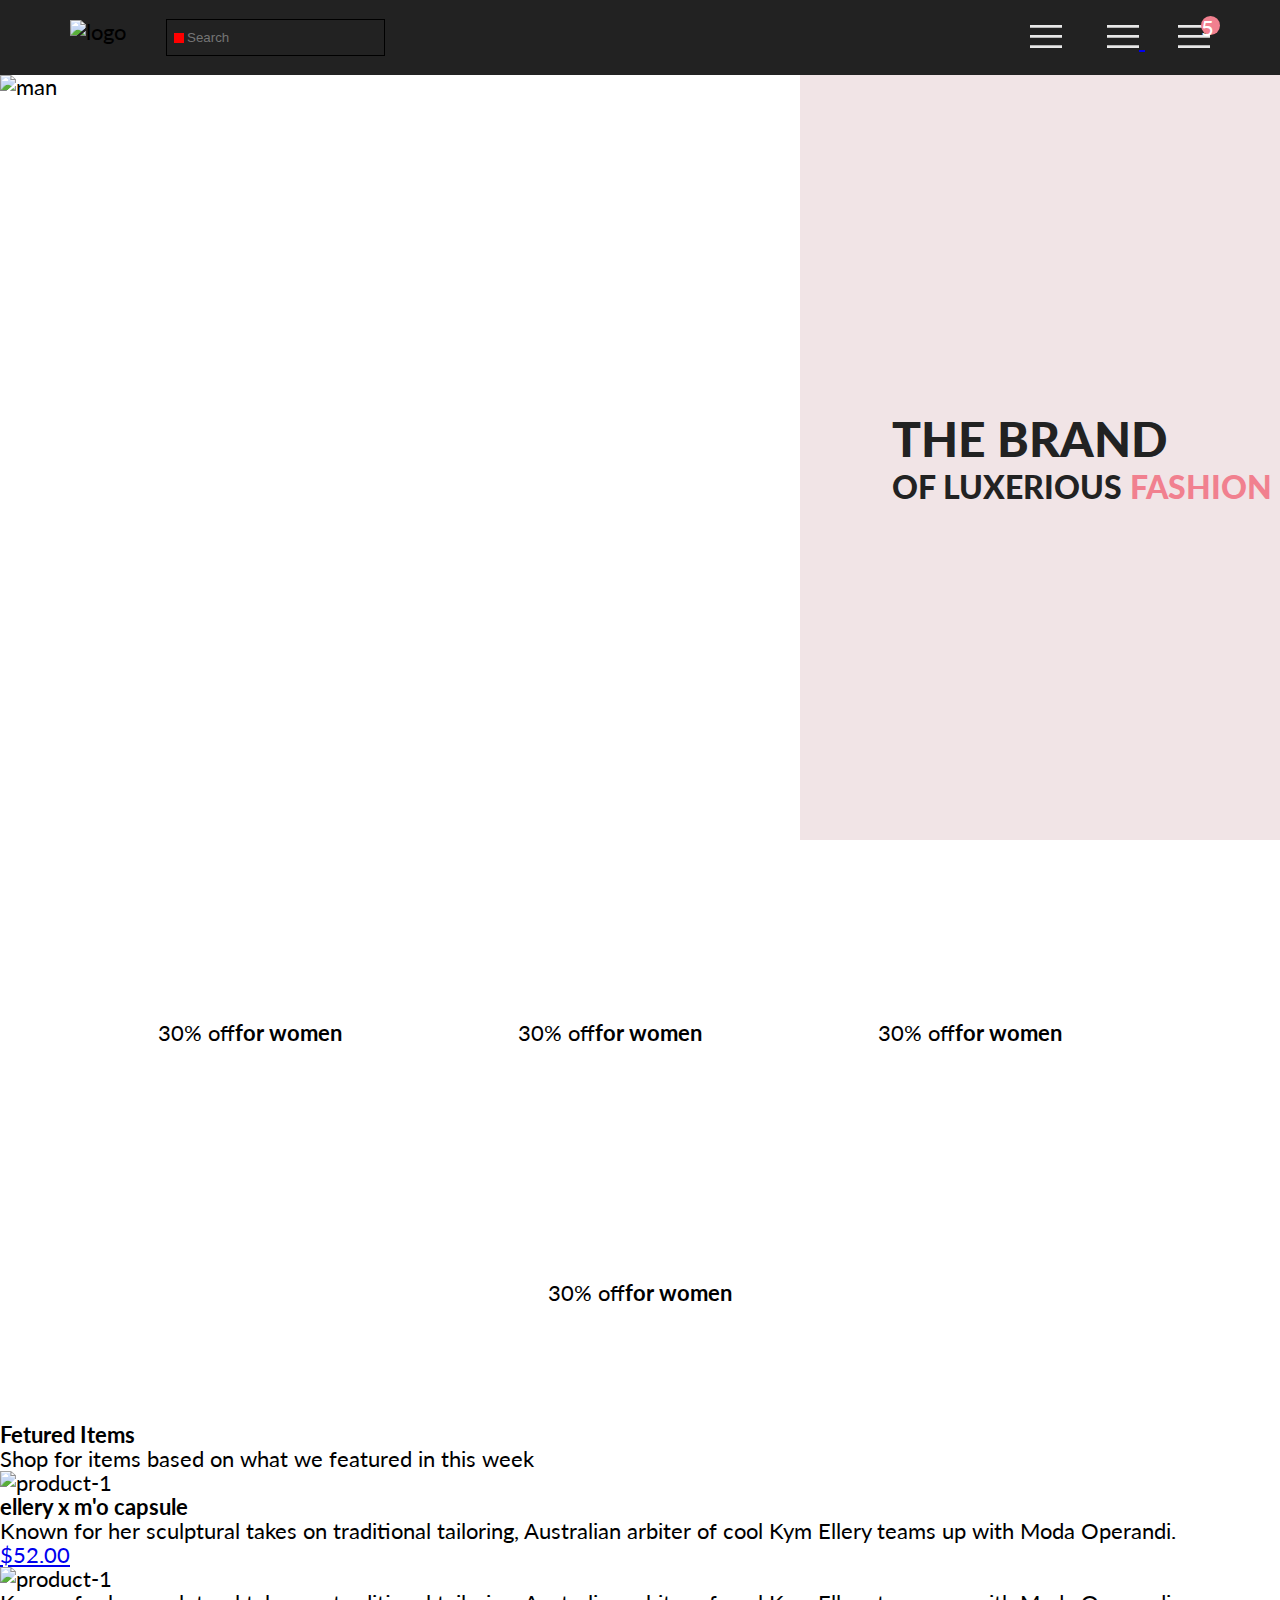
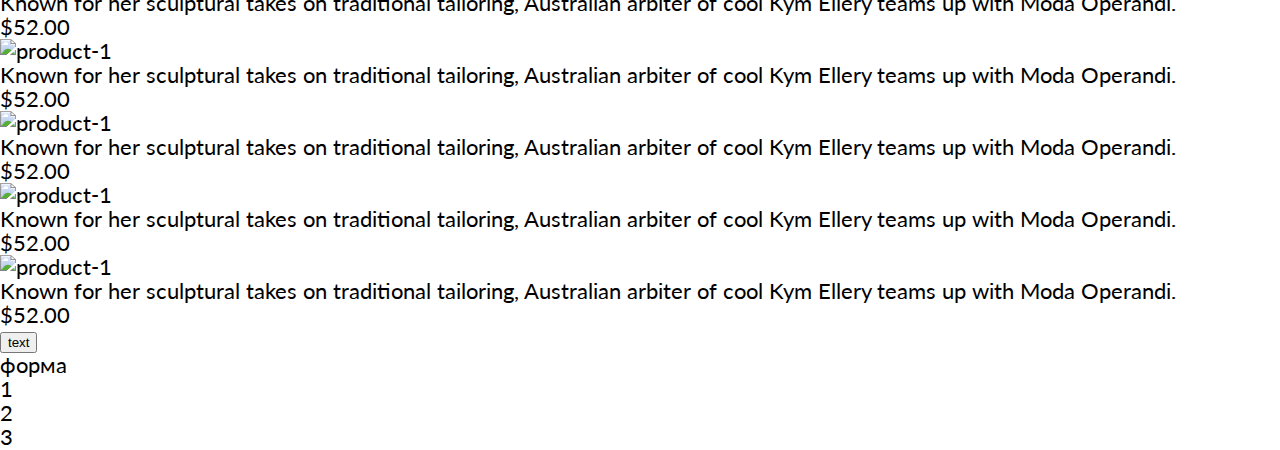
==== commit 45d43ce9: "add scss" ====
--- a/index.html
+++ b/index.html
@@ -1,462 +1,171 @@
 <!DOCTYPE html>
 <html lang="en">
-  <head>
-    <meta charset="UTF-8" />
-    <meta http-equiv="X-UA-Compatible" content="IE=edge" />
-    <meta name="viewport" content="width=device-width, initial-scale=1.0" />
-    <link rel="stylesheet" href="reset.css" />
-    <link rel="stylesheet" href="styles.css" />
-    <title>Web-I</title>
-    <link rel="preconnect" href="https://fonts.googleapis.com" />
-    <link rel="preconnect" href="https://fonts.gstatic.com" crossorigin />
-    <link
-      href="https://fonts.googleapis.com/css2?family=Lato:ital,wght@0,300;0,400;0,700;1,400&display=swap"
-      rel="stylesheet"
-    />
-  </head>
-  <body>
+
+<head>
+    <meta charset="UTF-8">
+    <meta http-equiv="X-UA-Compatible" content="IE=edge">
+    <meta name="viewport" content="width=device-width, initial-scale=1.0">
+    <title>Document</title>
+    <link rel="stylesheet" href="./css/style.css">
+    <link rel="preconnect" href="https://fonts.googleapis.com">
+    <link rel="preconnect" href="https://fonts.gstatic.com" crossorigin>
+    <link href="https://fonts.googleapis.com/css2?family=Lato:ital,wght@0,300;0,400;0,700;0,900;1,400&display=swap"
+        rel="stylesheet">
+</head>
+
+<body>
     <header class="header">
-      <div class="container">
-        <div class="header__wrp">
-          <div class="header__nav-group">
-            <img src="img/logo.svg" alt="loop" class="header_logo" />
-            <a href="#"
-              ><img src="img/loop.svg" alt="loop" class="header__link"
-            /></a>
-          </div>
-          <div>
-            <button class="header__button">
-              <svg
-                class="icon"
-                width="32"
-                height="23"
-                viewBox="0 0 32 23"
-                xmlns="http://www.w3.org/2000/svg"
-              >
-                <path
-                  d="M0 23V20.31H32V23H0ZM0 12.76V10.07H32V12.76H0ZM0 2.69V0H32V2.69H0Z"
-                  fill="#E8E8E8"
-                />
-              </svg>
-            </button>
-            <a href="#"
-              ><img src="img/profile.svg" alt="profile" class="header__link"
-            /></a>
-            <a href="#"
-              ><img src="img/baggage.svg" alt="baggage" class="header__link"
-            /></a>
-          </div>
+        <div class="container">
+            <div class="header__wrp">
+                <div class="header__wrp-logo-form">
+                    <img class="header__logo" src="./img/logo.svg" alt="logo">
+                    <form class="header__search">
+                        <label class="header__search-label search-label visually-hidden" for="seacrh">поиск</label>
+                        <input class="header__search-input" type="search" placeholder="Search" id="search">
+                    </form>
+                </div>
+                <div class="header__nav-group">
+                    <button class="header__button" type="button">
+                        <svg width="32" height="23" viewBox="0 0 32 23" fill="none" xmlns="http://www.w3.org/2000/svg">
+                            <path d="M0 23V20.31H32V23H0ZM0 12.76V10.07H32V12.76H0ZM0 2.69V0H32V2.69H0Z"
+                                fill="#E8E8E8" />
+                        </svg>
+                    </button>
+                    <a class="header__link" href="#">
+                        <svg width="32" height="23" viewBox="0 0 32 23" fill="none" xmlns="http://www.w3.org/2000/svg">
+                            <path d="M0 23V20.31H32V23H0ZM0 12.76V10.07H32V12.76H0ZM0 2.69V0H32V2.69H0Z"
+                                fill="#E8E8E8" />
+                        </svg>
+                    </a>
+                    <a class="header__link header__link--basket" href="#">
+                        <svg width="32" height="23" viewBox="0 0 32 23" fill="none" xmlns="http://www.w3.org/2000/svg">
+                            <path d="M0 23V20.31H32V23H0ZM0 12.76V10.07H32V12.76H0ZM0 2.69V0H32V2.69H0Z"
+                                fill="#E8E8E8" />
+                        </svg>
+                        <span class="header__link-basket-count">5</span>
+                    </a>
+                </div>
+            </div>
+            <nav class="header__menu">
+                <h2 class="header__menu-title">menu</h2>
+                <ul class="header__menu-list">
+                    <li class="header__menu-item menu-sub-item">
+                        <h3 class="menu-sub-item__title">man</h3>
+                        <ul class="menu-sub-item__list">
+                            <li><a class="menu-sub-item__item-link" href="#">Accessories</a></li>
+                            <li><a class="menu-sub-item__item-link" href="#">Bags</a></li>
+                            <li><a class="menu-sub-item__item-link" href="#">Denim</a></li>
+                            <li><a class="menu-sub-item__item-link" href="#">T-Shirts</a></li>
+                        </ul>
+                    </li>
+                    <li>
+                        <h3>woman</h3>
+                        <ul>
+                            <li><a href="#">Accessories</a></li>
+                            <li><a href="#">Bags</a></li>
+                            <li><a href="#">Denim</a></li>
+                            <li><a href="#">T-Shirts</a></li>
+                        </ul>
+                    </li>
+                    <li>
+                        <h3>woman</h3>
+                        <ul>
+                            <li><a href="#">Accessories</a></li>
+                            <li><a href="#">Bags</a></li>
+                            <li><a href="#">Denim</a></li>
+                            <li><a href="#">T-Shirts</a></li>
+                        </ul>
+                    </li>
+                </ul>
+            </nav>
         </div>
-        <nav class="header__menu">
-          <h2 class="header__menu-title">menu</h2>
-          <ul class="header__menu-list">
-            <li class="header__menu-sub-item">
-              <h3 class="menu-sub-item-title">man</h3>
-              <ul class="menu-sub-item-list">
-                <li class="menu-sub-item-list__item-link">
-                  <a href="#">Accessories</a>
-                </li>
-                <li><a href="#">Bags</a></li>
-                <li><a href="#">Denim</a></li>
-                <li><a href="#">T-Shirt</a></li>
-              </ul>
-            </li>
-            <li>
-              <h3>woman</h3>
-              <ul>
-                <li><a href="#">Accessories</a></li>
-                <li><a href="#">Jackets & Coats</a></li>
-                <li><a href="#">Polos</a></li>
-                <li><a href="#">T-Shirts</a></li>
-                <li><a href="#">Shirts</a></li>
-              </ul>
-            </li>
-            <li>
-              <h3>kids</h3>
-              <ul>
-                <li><a href="#">Accessories</a></li>
-                <li><a href="#">Jackets & Coats</a></li>
-                <li><a href="#">Polos</a></li>
-                <li><a href="#">T-Shirts</a></li>
-                <li><a href="#">Shirts</a></li>
-                <li><a href="#">Bags</a></li>
-              </ul>
-            </li>
-          </ul>
-        </nav>
-      </div>
     </header>
     <main>
-      <section class="brand">
-        <img src="img/Man.jpg" alt="man" width="800px" height="765px" />
-        <div class="brand__title-wrp">
-          <h1 class="brand__title">
-            <span class="brand__sub-title">
-              <div class="main-title">the brand</div>
-              <span class="secondary-title"
-                >of luxerious <span class="fashion">fashion</span></span
-              >
-            </span>
-          </h1>
-        </div>
-      </section>
-      <section class="sales container">
-        <h2 class="sales__title visually-hidden">sales</h2>
-        <ul class="sales__list">
-          <li class="sales__item_woman">
-            <div class="sales__item-text woman">
-              <p class="sales__item-title upper-text">30% off</p>
-              <h3 class="sales__item-desc upper-text">for women</h3>
+        <section class="brand">
+            <img class="brand__img" src="./img/man.jpg" alt="man" width="800" height="765">
+            <div class="brand__title-wrp">
+                <h1 class="brand__title">the brand<span class="brand__sub-title">of luxerious <span
+                            class="brand__sub-title-pink">fashion</span></span></h1>
             </div>
-            <img src="img/banner-1.png" alt="banner-1" />
-          </li>
-          <li class="sales__item_man">
-            <div class="sales__item-text">
-              <p class="sales__item-title upper-text">hot deal</p>
-              <h3 class="sales__item-desc upper-text">for men</h3>
-            </div>
-            <img src="img/banner-2.png" alt="banner-2" />
-          </li>
-          <li class="sales__item_kids">
-            <div class="sales__item-text">
-              <p class="sales__item-title upper-text">new arrivals</p>
-              <h3 class="sales__item-desc upper-text">for kids</h3>
-            </div>
-            <img src="img/banner-3.png" alt="banner-3" />
-          </li>
-          <li class="sales__item_shoes">
-            <div class="sales__item-text shoes">
-              <p class="sales__item-title upper-text">luxirous & trendy</p>
-              <h3 class="sales__item-desc upper-text">accessories</h3>
-            </div>
-            <img src="img/banner-4.png" alt="banner-4" />
-          </li>
+        </section>
+        <section class="sales container">
+            <h2 class="visually-hidden">sales</h2>
+            <ul class="sales__list">
+                <li class="sales__item sales__item--woman">
+                    <p class="sales__item-text">30% off</p>
+                    <h3 class="sales__item-title">for women</h3>
+                </li>
+                <li class="sales__item sales__item--man">
+                    <p class="sales__item-text">30% off</p>
+                    <h3 class="sales__item-title">for women</h3>
+                </li>
+                <li class="sales__item sales__item--kids">
+                    <p class="sales__item-text">30% off</p>
+                    <h3 class="sales__item-title">for women</h3>
+                </li>
+                <li class="sales__item sales__item--shoes">
+                    <p class="sales__item-text">30% off</p>
+                    <h3 class="sales__item-title">for women</h3>
+                </li>
+            </ul>
+        </section>
+        <section class="products">
+            <h2 class="products__title">Fetured Items</h2>
+            <p class="products__text">Shop for items based on what we featured in this week</p>
+            <ul class="products__list">
+                <li class="products__item">
+                    <img class="products__item-img" src="./img/product-1.jpg" alt="product-1">
+                    <h3 class="products__item-title">ellery x m'o capsule</h3>
+                    <p class="products__item-desc">Known for her sculptural takes on traditional tailoring, Australian
+                        arbiter of cool Kym Ellery
+                        teams up with Moda Operandi.</p>
+                    <a class="products__item-link" href="#">$52.00</a>
+                </li>
+                <li>
+                    <img src="./img/product-1.jpg" alt="product-1">
+                    <p>Known for her sculptural takes on traditional tailoring, Australian arbiter of cool Kym Ellery
+                        teams up with Moda Operandi.</p>
+                    <p class="products__item-price">$52.00</p>
+                </li>
+                <li>
+                    <img src="./img/product-1.jpg" alt="product-1">
+                    <p>Known for her sculptural takes on traditional tailoring, Australian arbiter of cool Kym Ellery
+                        teams up with Moda Operandi.</p>
+                    <span>$52.00</span>
+                </li>
+                </li>
+                <li>
+                    <img src="./img/product-1.jpg" alt="product-1">
+                    <p>Known for her sculptural takes on traditional tailoring, Australian arbiter of cool Kym Ellery
+                        teams up with Moda Operandi.</p>
+                    <p>$52.00</p>
+                </li>
+                </li>
+                <li>
+                    <img src="./img/product-1.jpg" alt="product-1">
+                    <p>Known for her sculptural takes on traditional tailoring, Australian arbiter of cool Kym Ellery
+                        teams up with Moda Operandi.</p>
+                    <p>$52.00</p>
+                </li>
+                </li>
+                <li>
+                    <img src="./img/product-1.jpg" alt="product-1">
+                    <p>Known for her sculptural takes on traditional tailoring, Australian arbiter of cool Kym Ellery
+                        teams up with Moda Operandi.</p>
+                    <p>$52.00</p>
+                </li>
+            </ul>
+            <button class="products__button">text</button>
+        </section>
+    </main>
+    <footer>
+        <div>форма</div>
+        <ul>
+            <li>1</li>
+            <li>2</li>
+            <li>3</li>
         </ul>
-      </section>
-      <section class="products container">
-        <div class="products__head">
-          <span class="products__head-title"><h2>Featured Items</h2></span>
-          <p class="products__head-text">
-            Shop for items based on what we featured in this week
-          </p>
-        </div>
-        <ul class="products__list">
-          <li class="product__item">
-            <img
-              src="img/features-1.png"
-              alt="features-1"
-              class="product__item-img"
-            />
-            <div class="overlay"></div>
-            <button class="buy-button">
-              <img
-                src="img/mini-baggage.svg"
-                alt="baggage"
-                class="buy-button-image"
-              />
-              <span class="buy-button-text">Add To Cart</span>
-            </button>
-            <h3 class="product__item-title">ELLERY X M'O CAPSULE</h3>
-            <p class="product__item-desc">
-              Known for her sculptural takes on traditional tailoring,
-              Australian arbiter of cool Kym Ellery teams up with Moda Operandi.
-            </p>
-            <p class="product__item-price">$52.00</p>
-          </li>
-          <li class="product__item">
-            <img
-              src="img/features-2.png"
-              alt="features-1"
-              class="product__item-img"
-            />
-            <div class="overlay"></div>
-            <button class="buy-button">
-              <img
-                src="img/mini-baggage.svg"
-                alt="baggage"
-                class="buy-button-image"
-              />
-              <span class="buy-button-text">Add To Cart</span>
-            </button>
-            <h3 class="product__item-title">ELLERY X M'O CAPSULE</h3>
-            <p class="product__item-desc">
-              Known for her sculptural takes on traditional tailoring,
-              Australian arbiter of cool Kym Ellery teams up with Moda Operandi.
-            </p>
-            <p class="product__item-price">$52.00</p>
-          </li>
-          <li class="product__item">
-            <img src="img/features-3.png" alt="features-1" />
-            <div class="overlay"></div>
-            <button class="buy-button">
-              <img
-                src="img/mini-baggage.svg"
-                alt="baggage"
-                class="buy-button-image"
-              />
-              <span class="buy-button-text">Add To Cart</span>
-            </button>
-            <h3 class="product__item-title">ELLERY X M'O CAPSULE</h3>
-            <p class="product__item-desc">
-              Known for her sculptural takes on traditional tailoring,
-              Australian arbiter of cool Kym Ellery teams up with Moda Operandi.
-            </p>
-            <p class="product__item-price">$52.00</p>
-          </li>
-          <li class="product__item">
-            <img src="img/features-4.png" alt="features-1" />
-            <div class="overlay"></div>
-            <button class="buy-button">
-              <img
-                src="img/mini-baggage.svg"
-                alt="baggage"
-                class="buy-button-image"
-              />
-              <span class="buy-button-text">Add To Cart</span>
-            </button>
-            <h3 class="product__item-title">ELLERY X M'O CAPSULE</h3>
-            <p class="product__item-desc">
-              Known for her sculptural takes on traditional tailoring,
-              Australian arbiter of cool Kym Ellery teams up with Moda Operandi.
-            </p>
-            <p class="product__item-price">$52.00</p>
-          </li>
-          <li class="product__item">
-            <img src="img/features-5.png" alt="features-1" />
-            <div class="overlay"></div>
-            <button class="buy-button">
-              <img
-                src="img/mini-baggage.svg"
-                alt="baggage"
-                class="buy-button-image"
-              />
-              <span class="buy-button-text">Add To Cart</span>
-            </button>
-            <h3 class="product__item-title">ELLERY X M'O CAPSULE</h3>
-            <p class="product__item-desc">
-              Known for her sculptural takes on traditional tailoring,
-              Australian arbiter of cool Kym Ellery teams up with Moda Operandi.
-            </p>
-            <p class="product__item-price">$52.00</p>
-          </li>
-          <li class="product__item">
-            <img src="img/features-6.png" alt="features-1" />
-            <div class="overlay"></div>
-            <button class="buy-button">
-              <img
-                src="img/mini-baggage.svg"
-                alt="baggage"
-                class="buy-button-image"
-              />
-              <span class="buy-button-text">Add To Cart</span>
-            </button>
-            <h3 class="product__item-title">ELLERY X M'O CAPSULE</h3>
-            <p class="product__item-desc">
-              Known for her sculptural takes on traditional tailoring,
-              Australian arbiter of cool Kym Ellery teams up with Moda Operandi.
-            </p>
-            <p class="product__item-price">$52.00</p>
-          </li>
-        </ul>
-        <div class="products__button-wrp">
-          <button class="products__button">
-            <span class="products__button-desc">Browse All Product</span>
-          </button>
-        </div>
-      </section>
-      <section class="about">
-        <ul class="about__list container">
-          <li class="about__list-item">
-            <div class="about__list-center">
-              <img src="img/truck.png" alt="truck" class="about__list-img" />
-            </div>
-            <div class="about__list-center">
-              <h3 class="about__list-header_truck">Free Delivery</h3>
-            </div>
-            <div class="about__list-center">
-              <p class="about__list-text">
-                Worldwide delivery on all. Authorit tively morph next-generation
-                innov tion with extensive models.
-              </p>
-            </div>
-          </li>
-          <li class="about__list-item">
-            <div class="about__list-center">
-              <img src="img/sales.png" alt="sales" class="about__list-img" />
-            </div>
-            <div class="about__list-center">
-              <h3 class="about__list-header_percent">Sales & discounts</h3>
-            </div>
-            <div class="about__list-center">
-              <p class="about__list-text">
-                Worldwide delivery on all. Authorit tively morph next-generation
-                innov tion with extensive models.
-              </p>
-            </div>
-          </li>
-          <li class="about__list-item">
-            <div class="about__list-center">
-              <img
-                src="img/crown.png"
-                alt="crown"
-                class="about__list-img_crown"
-              />
-            </div>
-            <div class="about__list-center">
-              <h3 class="about__list-header_crown">Quality assurance</h3>
-            </div>
-            <div class="about__list-center">
-              <p class="about__list-text">
-                Worldwide delivery on all. Authorit tively morph next-generation
-                innov tion with extensive models.
-              </p>
-            </div>
-          </li>
-        </ul>
-      </section>
-      <section class="subscription">
-        <div class="subscription__list container">
-          <div class="subscription__quote">
-            <img
-              src="img/Ellipse.png"
-              alt="contact"
-              class="subscription__quote-image"
-            />
-            <q class="subscription__quote-text">
-              <p>“Vestibulum quis porttitor dui! Quisque viverra nunc mi,</p>
-              <i class="italic">a pulvinar purus condimentum“</i>
-            </q>
-          </div>
-          <div class="subscription__sub">
-            <h2 class="subscription__sub-head">SUBSCRIBE</h2>
-            <p class="subscription__sub-text">
-              FOR OUR NEWLETTER AND PROMOTION
-            </p>
-            <form class="subscription__form">
-              <input
-                type="email"
-                placeholder="Enter Your Email"
-                class="subscription__input"
-              />
-              <button type="submit" class="subscription__button">
-                Subscribe
-              </button>
-            </form>
-          </div>
-        </div>
-      </section>
-    </main>
-    <footer class="footer">
-      <div class="footer__main container">
-        <span class="footer__copyright">© 2021 Brand All Rights Reserved.</span>
-        <div class="footer__link">
-          <div class="social-exp">
-            <a href="#">
-              <svg
-                width="32"
-                height="32"
-                viewBox="0 0 32 32"
-                xmlns="http://www.w3.org/2000/svg"
-                class="social-link"
-              >
-                <path d="M31.4506 0H0V32H31.4506V0Z" fill="white" />
-                <path
-                  d="M19.0884 16.28L19.5069 13.616H16.8902V11.8873C16.8902 11.1585 17.2557 10.4481 18.4277 10.4481H19.6172V8.17997C19.6172 8.17997 18.5377 8 17.5056 8C15.3507 8 13.9422 9.27593 13.9422 11.5857V13.616H11.5469V16.28H13.9422V22.72H16.8902V16.28H19.0884Z"
-                />
-              </svg>
-            </a>
-          </div>
-          <div class="social-exp">
-            <a href="#">
-              <svg
-                width="33"
-                height="32"
-                viewBox="0 0 33 32"
-                xmlns="http://www.w3.org/2000/svg"
-              >
-                <path d="M32.1889 0H0.738281V32H32.1889V0Z" fill="#F16D7F" />
-                <g clip-path="url(#clip0_128_232)">
-                  <path
-                    d="M16.139 12.6816C14.0238 12.6816 12.3177 14.3849 12.3177 16.4966C12.3177 18.6083 14.0238 20.3117 16.139 20.3117C18.2541 20.3117 19.9602 18.6083 19.9602 16.4966C19.9602 14.3849 18.2541 12.6816 16.139 12.6816ZM16.139 18.9769C14.7721 18.9769 13.6547 17.8646 13.6547 16.4966C13.6547 15.1287 14.7688 14.0164 16.139 14.0164C17.5092 14.0164 18.6233 15.1287 18.6233 16.4966C18.6233 17.8646 17.5058 18.9769 16.139 18.9769ZM21.0078 12.5255C21.0078 13.0203 20.6087 13.4154 20.1165 13.4154C19.621 13.4154 19.2252 13.0169 19.2252 12.5255C19.2252 12.0341 19.6243 11.6357 20.1165 11.6357C20.6087 11.6357 21.0078 12.0341 21.0078 12.5255ZM23.5386 13.4287C23.4821 12.2367 23.2094 11.1808 22.3347 10.3109C21.4634 9.44097 20.4058 9.1687 19.2119 9.10894C17.9814 9.03921 14.2932 9.03921 13.0627 9.10894C11.8721 9.16538 10.8145 9.43765 9.93987 10.3076C9.06522 11.1775 8.79584 12.2333 8.73597 13.4253C8.66613 14.6539 8.66613 18.3361 8.73597 19.5646C8.79251 20.7566 9.06522 21.8124 9.93987 22.6824C10.8145 23.5523 11.8688 23.8246 13.0627 23.8843C14.2932 23.9541 17.9814 23.9541 19.2119 23.8843C20.4058 23.8279 21.4634 23.5556 22.3347 22.6824C23.2061 21.8124 23.4788 20.7566 23.5386 19.5646C23.6085 18.3361 23.6085 14.6572 23.5386 13.4287ZM21.949 20.8828C21.6895 21.5335 21.1874 22.0349 20.5322 22.2972C19.5511 22.6857 17.2231 22.596 16.139 22.596C15.0548 22.596 12.7235 22.6824 11.7457 22.2972C11.0939 22.0382 10.5917 21.5369 10.329 20.8828C9.93987 19.9033 10.0297 17.5791 10.0297 16.4966C10.0297 15.4142 9.9432 13.0867 10.329 12.1105C10.5884 11.4597 11.0906 10.9583 11.7457 10.696C12.7268 10.3076 15.0548 10.3972 16.139 10.3972C17.2231 10.3972 19.5545 10.3109 20.5322 10.696C21.184 10.955 21.6862 11.4564 21.949 12.1105C22.3381 13.09 22.2483 15.4142 22.2483 16.4966C22.2483 17.5791 22.3381 19.9066 21.949 20.8828Z"
-                    fill="white"
-                    class="social-link"
-                  />
-                </g>
-                <defs>
-                  <clipPath id="clip0_128_232">
-                    <rect
-                      width="14.8991"
-                      height="17"
-                      fill="white"
-                      transform="translate(8.68555 8)"
-                    />
-                  </clipPath>
-                </defs>
-              </svg>
-            </a>
-          </div>
-          <div class="social-exp">
-            <a href="#">
-              <svg
-                width="32"
-                height="32"
-                viewBox="0 0 32 32"
-                fill="none"
-                xmlns="http://www.w3.org/2000/svg"
-              >
-                <path d="M31.9252 0H0.474609V32H31.9252V0Z" fill="white" />
-                <g clip-path="url(#clip0_128_240)">
-                  <path
-                    d="M16.7403 8.20312C13.5556 8.20312 10.4082 10.3406 10.4082 13.8C10.4082 16 11.6374 17.25 12.3823 17.25C12.6896 17.25 12.8666 16.3875 12.8666 16.1438C12.8666 15.8531 12.1309 15.2344 12.1309 14.025C12.1309 11.5125 14.0305 9.73125 16.4889 9.73125C18.6027 9.73125 20.1671 10.9406 20.1671 13.1625C20.1671 14.8219 19.506 17.9344 17.3642 17.9344C16.5913 17.9344 15.9302 17.3719 15.9302 16.5656C15.9302 15.3844 16.7496 14.2406 16.7496 13.0219C16.7496 10.9531 13.835 11.3281 13.835 13.8281C13.835 14.3531 13.9002 14.9344 14.133 15.4125C13.7046 17.2688 12.8293 20.0344 12.8293 21.9469C12.8293 22.5375 12.9131 23.1188 12.969 23.7094C13.0745 23.8281 13.0218 23.8156 13.1832 23.7563C14.7476 21.6 14.6917 21.1781 15.3994 18.3562C15.7812 19.0875 16.7683 19.4812 17.5505 19.4812C20.8469 19.4812 22.3275 16.2469 22.3275 13.3313C22.3275 10.2281 19.6643 8.20312 16.7403 8.20312Z"
-                    fill="black"
-                    class="social-link"
-                  />
-                </g>
-                <defs>
-                  <clipPath id="clip0_128_240">
-                    <rect
-                      width="11.9193"
-                      height="16"
-                      fill="white"
-                      transform="translate(10.4082 8)"
-                    />
-                  </clipPath>
-                </defs>
-              </svg>
-            </a>
-          </div>
-          <div class="social-exp">
-            <a href="#">
-              <svg
-                width="32"
-                height="32"
-                viewBox="0 0 32 32"
-                fill="none"
-                xmlns="http://www.w3.org/2000/svg"
-              >
-                <path d="M31.6635 0H0.212891V32H31.6635V0Z" fill="white" />
-                <g clip-path="url(#clip0_128_236)">
-                  <path
-                    d="M22.417 12.7405C22.427 12.8826 22.427 13.0248 22.427 13.1669C22.427 17.5019 19.1498 22.4969 13.1599 22.4969C11.3145 22.4969 9.60022 21.9588 8.1582 21.0248C8.4204 21.0552 8.67247 21.0654 8.94475 21.0654C10.4674 21.0654 11.8691 20.5476 12.9884 19.6644C11.5565 19.6339 10.3565 18.6898 9.94305 17.3903C10.1447 17.4207 10.3464 17.441 10.5582 17.441C10.8506 17.441 11.1431 17.4004 11.4153 17.3294C9.92291 17.0248 8.80355 15.705 8.80355 14.1111V14.0705C9.23715 14.3141 9.74139 14.4664 10.2758 14.4867C9.39849 13.8979 8.82373 12.8928 8.82373 11.7557C8.82373 11.1466 8.98504 10.5882 9.26741 10.1009C10.8708 12.0908 13.2809 13.3902 15.9833 13.5324C15.9329 13.2887 15.9027 13.035 15.9027 12.7811C15.9027 10.974 17.3548 9.50195 19.1598 9.50195C20.0976 9.50195 20.9446 9.89789 21.5396 10.5375C22.2757 10.3954 22.9816 10.1212 23.6068 9.74561C23.3648 10.507 22.8505 11.1466 22.1749 11.5527C22.8304 11.4817 23.4657 11.2989 24.0505 11.0451C23.6069 11.6948 23.0522 12.2735 22.417 12.7405Z"
-                    fill="black"
-                    class="social-link"
-                  />
-                </g>
-                <defs>
-                  <clipPath id="clip0_128_236">
-                    <rect
-                      width="15.8924"
-                      height="16"
-                      fill="white"
-                      transform="translate(8.1582 8)"
-                    />
-                  </clipPath>
-                </defs>
-              </svg>
-            </a>
-          </div>
-        </div>
-      </div>
     </footer>
-  </body>
-</html>
+</body>
+
+</html>--- a/css/style.css
+++ b/css/style.css
@@ -0,0 +1,195 @@
+/* http://meyerweb.com/eric/tools/css/reset/ 
+   v2.0 | 20110126
+   License: none (public domain)
+*/
+html, body, div, span, applet, object, iframe,
+h1, h2, h3, h4, h5, h6, p, blockquote, pre,
+a, abbr, acronym, address, big, cite, code,
+del, dfn, em, img, ins, kbd, q, s, samp,
+small, strike, strong, sub, sup, tt, var,
+b, u, i, center,
+dl, dt, dd, ol, ul, li,
+fieldset, form, label, legend,
+table, caption, tbody, tfoot, thead, tr, th, td,
+article, aside, canvas, details, embed,
+figure, figcaption, footer, header, hgroup,
+menu, nav, output, ruby, section, summary,
+time, mark, audio, video {
+  margin: 0;
+  padding: 0;
+  border: 0;
+  font-size: 100%;
+  vertical-align: baseline;
+}
+
+/* HTML5 display-role reset for older browsers */
+article, aside, details, figcaption, figure,
+footer, header, hgroup, menu, nav, section {
+  display: block;
+}
+
+body {
+  line-height: 1;
+}
+
+ol, ul {
+  list-style: none;
+}
+
+blockquote, q {
+  quotes: none;
+}
+
+blockquote:before, blockquote:after,
+q:before, q:after {
+  content: "";
+  content: none;
+}
+
+table {
+  border-collapse: collapse;
+  border-spacing: 0;
+}
+
+body {
+  font-family: "Lato";
+  font-size: 22px;
+  line-height: 24px;
+  font-weight: 400;
+  font-style: normal;
+}
+
+.visually-hidden {
+  position: absolute;
+  white-space: nowrap;
+  width: 1px;
+  height: 1px;
+  overflow: hidden;
+  border: 0;
+  padding: 0;
+  clip: rect(0 0 0 0);
+  clip-path: inset(50%);
+  margin: -1px;
+}
+
+.container {
+  width: 1140px;
+  margin: 0 auto;
+}
+
+.header {
+  background-color: #222222;
+}
+.header .header__logo {
+  margin: 0 41px 0 0;
+}
+.header .header__search {
+  position: relative;
+}
+.header .header__wrp-logo-form {
+  display: flex;
+}
+.header .header__search-input {
+  background: transparent;
+}
+.header .header__search-input:hover {
+  outline: 1px solid red;
+}
+.header .header__search:before {
+  content: "";
+  position: absolute;
+  width: 10px;
+  height: 10px;
+  background: red;
+  top: 13px;
+  left: 7px;
+  background-image: url("../../img/loupe.svg");
+  background-size: 10px 10px;
+}
+.header .header__search-input {
+  padding: 10px 20px;
+  border: none;
+  outline: 1px solid black;
+}
+.header .header__button {
+  background-color: transparent;
+  border: 0;
+}
+.header .header__link {
+  margin: 0 0 0 33px;
+}
+.header .header__wrp {
+  display: flex;
+  justify-content: space-between;
+  min-height: 75px;
+  align-items: center;
+}
+.header .header__menu {
+  display: none;
+}
+.header .header__link--basket {
+  position: relative;
+}
+.header .header__link-basket-count {
+  position: absolute;
+  width: 19px;
+  height: 19px;
+  background-color: #F1808F;
+  content: "";
+  color: white;
+  border-radius: 50%;
+  top: -10px;
+  right: -10px;
+}
+
+.brand {
+  display: flex;
+  margin: 0 0 63px;
+}
+
+.brand__title-wrp {
+  display: flex;
+  align-items: center;
+  padding: 0 0 0 92px;
+  background-color: #F1E4E6;
+  flex-grow: 1;
+}
+
+.brand__title {
+  font-size: 48px;
+  line-height: 58px;
+  font-weight: 900;
+  font-style: normal;
+  color: #222222;
+  text-transform: uppercase;
+}
+
+.brand__sub-title {
+  display: block;
+  font-size: 32px;
+  line-height: 38px;
+}
+
+.brand__sub-title-pink {
+  color: #F1808F;
+}
+
+.sales__item {
+  width: 360px;
+  min-height: 260px;
+  display: flex;
+  align-items: center;
+  justify-content: center;
+}
+.sales__list {
+  display: flex;
+  flex-wrap: wrap;
+}
+.sales__item--woman {
+  background-image: url("../img/sales-woman.jpg");
+}
+.sales__item--shoes {
+  width: 100%;
+}
+
+/*# sourceMappingURL=style.css.map */
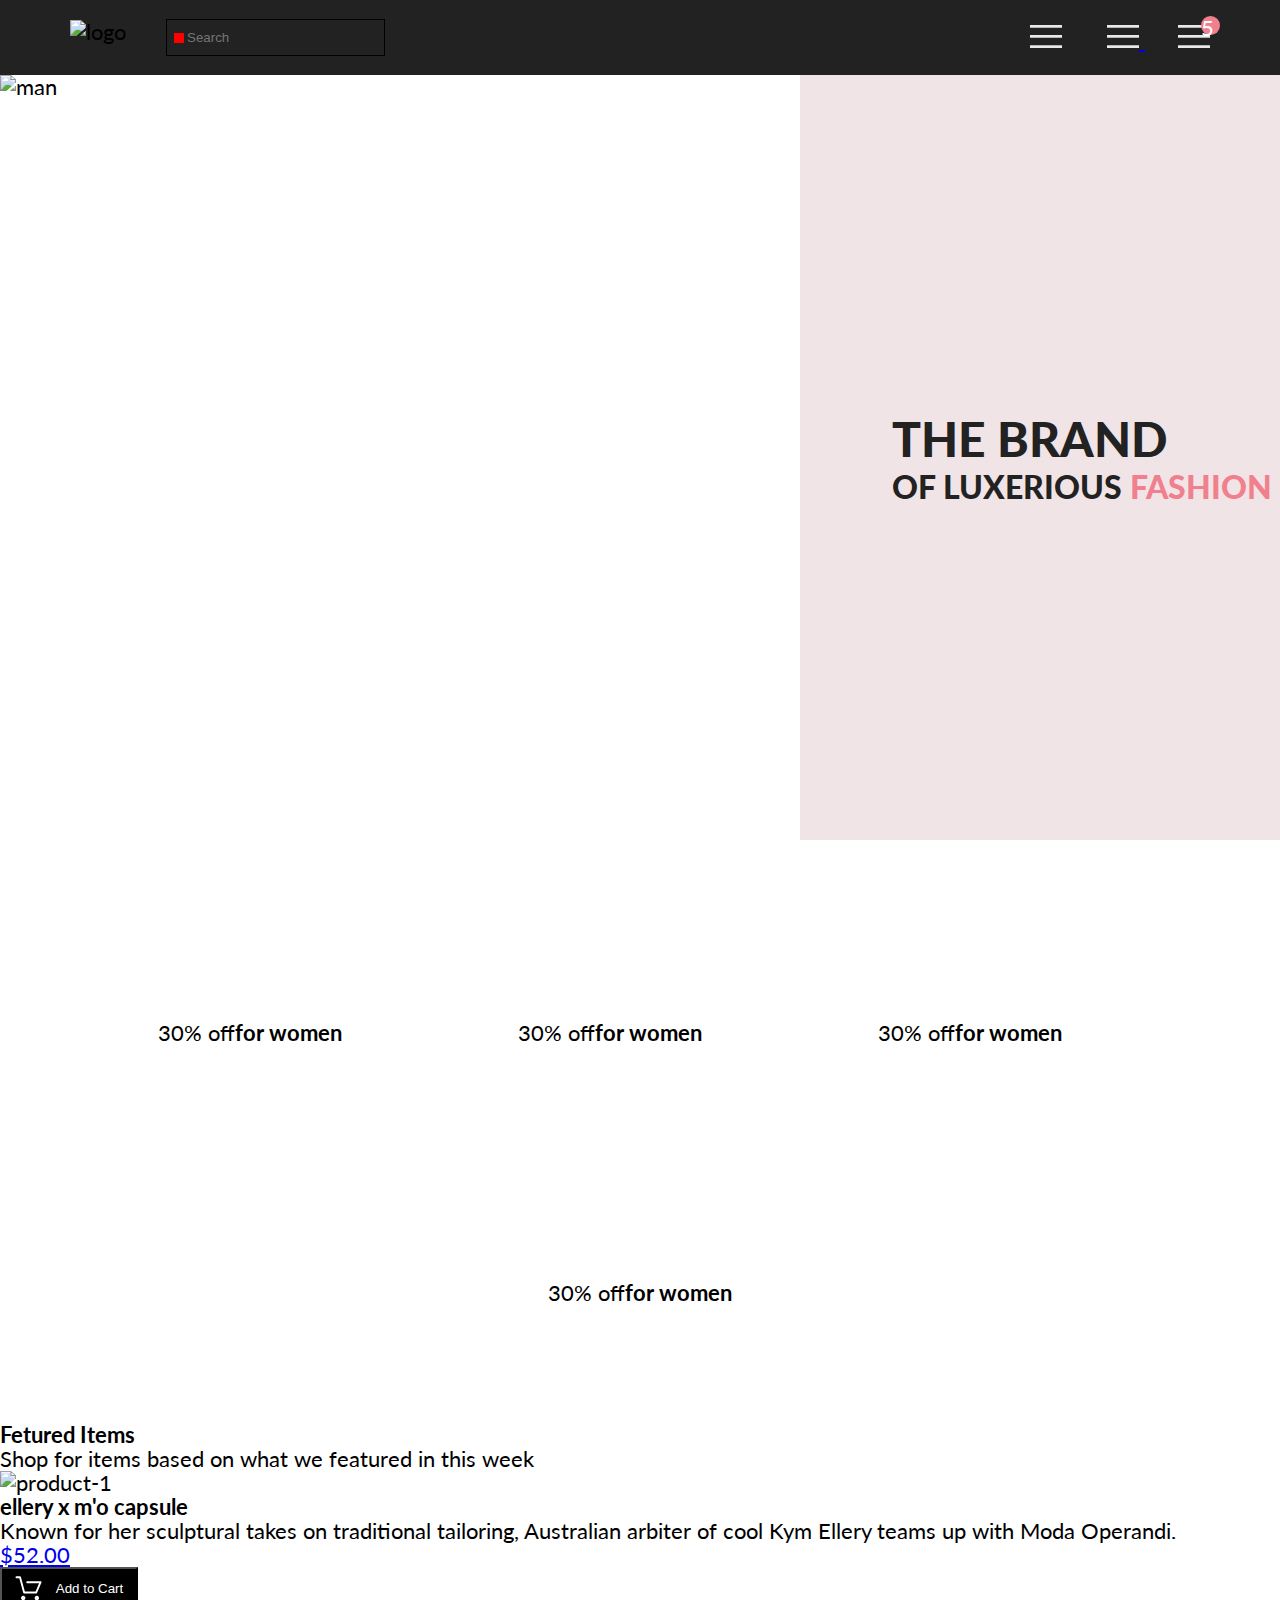
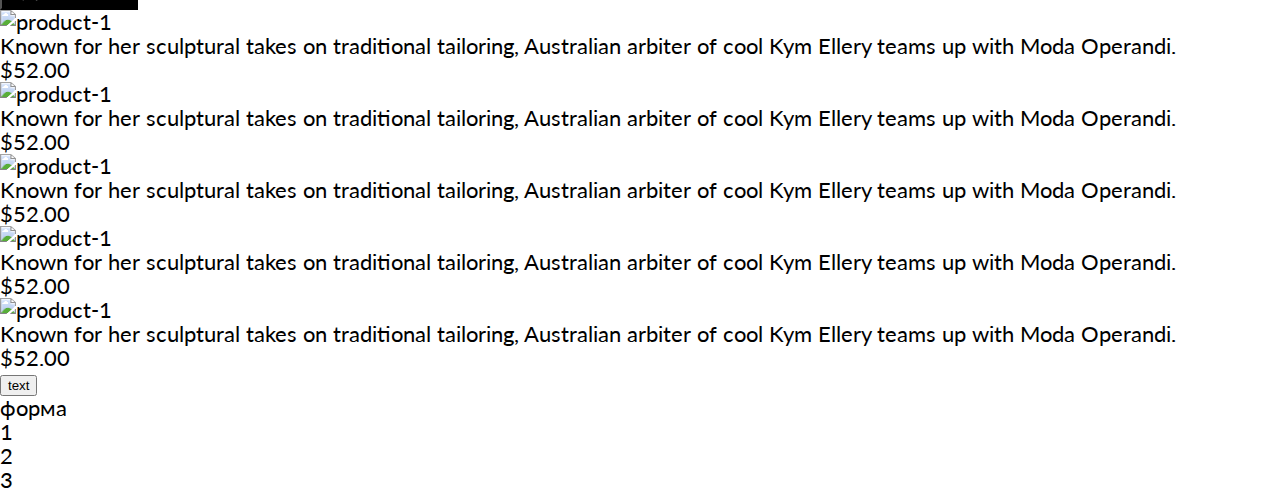
==== commit 63baebd7: "add button" ====
--- a/index.html
+++ b/index.html
@@ -120,6 +120,14 @@
                         arbiter of cool Kym Ellery
                         teams up with Moda Operandi.</p>
                     <a class="products__item-link" href="#">$52.00</a>
+                    <button class="products__item-button">
+                        <svg class="products__item-button-icon" width="27" height="25" viewBox="0 0 27 25"
+                            xmlns="http://www.w3.org/2000/svg">
+                            <path
+                                d="M21.876 22.2662C21.921 22.2549 21.9423 22.2339 21.96 22.2129C21.9678 22.2037 21.9756 22.1946 21.9835 22.1855C22.02 22.1438 22.0233 22.0553 22.0224 22.0105C22.0092 21.9044 21.9185 21.8315 21.8412 21.8315C21.8375 21.8315 21.8336 21.8317 21.8312 21.8318C21.7531 21.8372 21.6653 21.9409 21.6719 22.0625C21.6813 22.1793 21.7675 22.2662 21.8392 22.2662H21.876ZM8.21954 22.2599C8.31873 22.2599 8.39935 22.1655 8.39935 22.0496C8.39935 21.9341 8.31873 21.8401 8.21954 21.8401C8.12042 21.8401 8.03973 21.9341 8.03973 22.0496C8.03973 22.1655 8.12042 22.2599 8.21954 22.2599ZM21.9995 24.2662C21.9517 24.2662 21.8878 24.2662 21.8392 24.2662C20.7017 24.2662 19.7567 23.3545 19.6765 22.198C19.5964 20.9929 20.4937 19.9183 21.6953 19.8364C21.7441 19.8331 21.7928 19.8315 21.8412 19.8315C22.9799 19.8315 23.9413 20.7324 24.019 21.8884C24.0505 22.4915 23.8741 23.0612 23.4898 23.5012C23.1055 23.9575 22.5764 24.2177 21.9995 24.2662ZM8.21954 24.2599C7.01532 24.2599 6.03973 23.2709 6.03973 22.0496C6.03973 20.8291 7.01532 19.8401 8.21954 19.8401C9.42371 19.8401 10.3994 20.8291 10.3994 22.0496C10.3994 23.2709 9.42371 24.2599 8.21954 24.2599ZM21.1984 17.3938H9.13306C8.70013 17.3938 8.31586 17.1005 8.20331 16.6775L4.27753 2.24768H1.52173C0.993408 2.24768 0.560547 1.80859 0.560547 1.27039C0.560547 0.733032 0.993408 0.292969 1.52173 0.292969H4.99933C5.43134 0.292969 5.81561 0.586304 5.9281 1.01025L9.85394 15.4391H20.5576L24.1144 7.13379H12.2578C11.7286 7.13379 11.2957 6.69373 11.2957 6.15649C11.2957 5.61914 11.7286 5.17908 12.2578 5.17908H25.5886C25.9091 5.17908 26.2141 5.34192 26.3896 5.61914C26.566 5.89539 26.5984 6.23743 26.4697 6.547L22.0795 16.807C21.9193 17.1653 21.5827 17.3938 21.1984 17.3938Z" />
+                        </svg>
+                        <span>Add to Cart</span>
+                    </button>
                 </li>
                 <li>
                     <img src="./img/product-1.jpg" alt="product-1">
--- a/css/style.css
+++ b/css/style.css
@@ -192,4 +192,19 @@
   width: 100%;
 }
 
+.products__item-button {
+  background-color: black;
+  color: white;
+  width: 138px;
+  min-height: 43px;
+  display: flex;
+  justify-content: center;
+  align-items: center;
+}
+
+.products__item-button-icon {
+  fill: white;
+  margin: 0 14px 0 0;
+}
+
 /*# sourceMappingURL=style.css.map */
